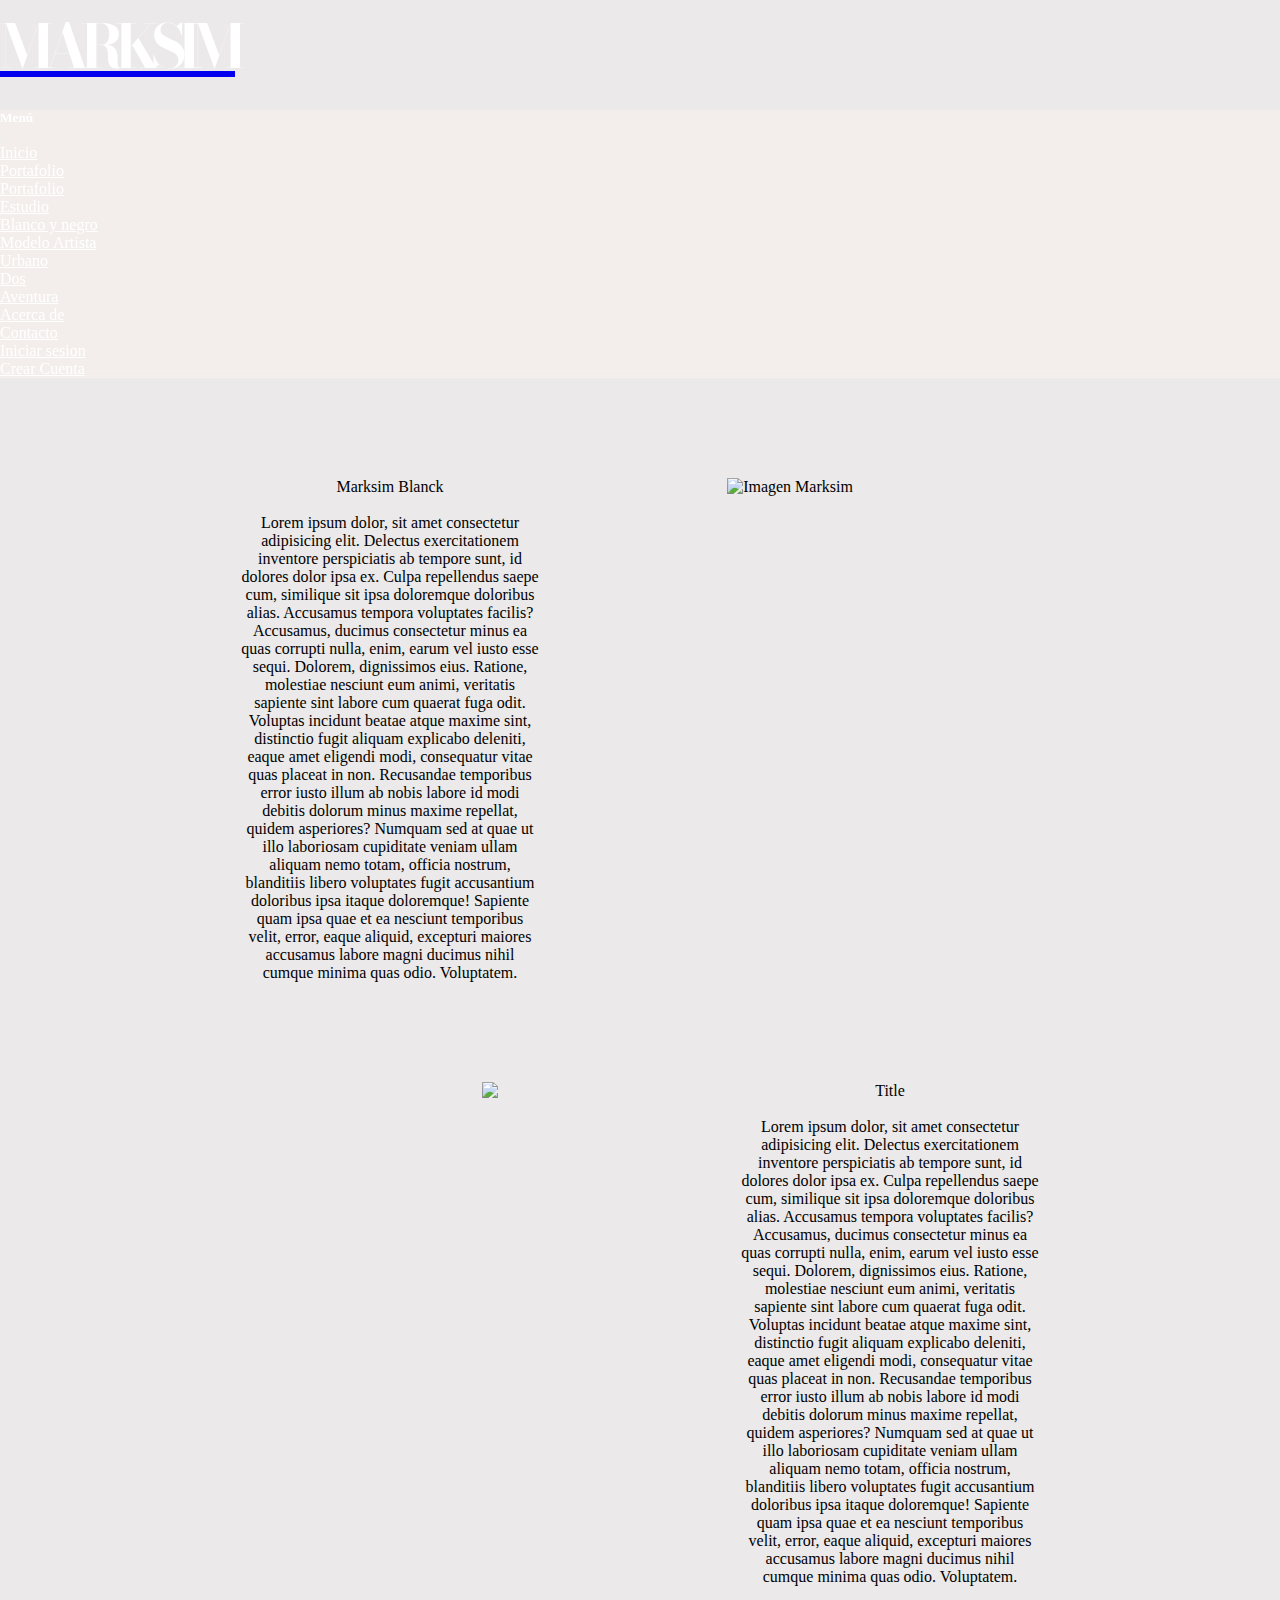
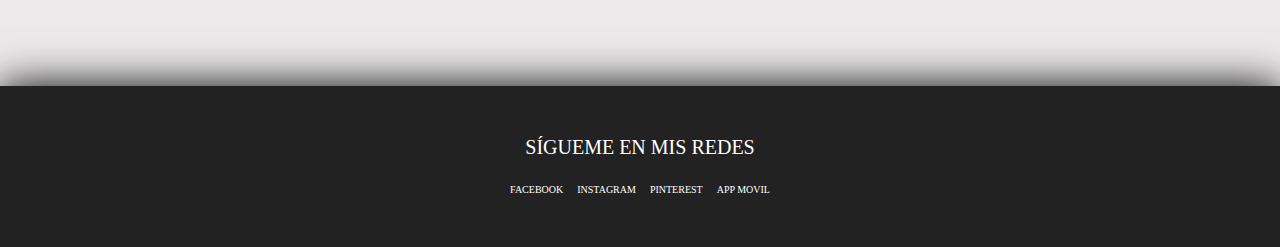
==== pages/bibliografia.html @ 3d810418 "modoficaciones en bibliografia y en footer de portafolios" ====
<!DOCTYPE html>
<html lang="en">
<head>
        <meta charset="UTF-8">
        <meta http-equiv="X-UA-Compatible" content="IE=edge">
        <meta name="viewport" content="width=divice-width, initial-scale=1.0">
         <!-- CSS only -->
         <link href="https://cdn.jsdelivr.net/npm/bootstrap@5.2.1/dist/css/bootstrap.min.css" rel="stylesheet" integrity="sha384-iYQeCzEYFbKjA/T2uDLTpkwGzCiq6soy8tYaI1GyVh/UjpbCx/TYkiZhlZB6+fzT" crossorigin="anonymous">
        <link rel="stylesheet" href="../styles/styles.css">
        <link rel="shortcut icon" href="../image/favicon/letraEme.png">
        <link rel="preconnect" href="https://fonts.googleapis.com">
        <link rel="preconnect" href="https://fonts.gstatic.com" crossorigin>
        <link href="https://fonts.googleapis.com/css2?family=Bodoni+Moda:opsz,wght@6..96,400;6..96,500;6..96,700&display=swap" rel="stylesheet">

        <title>Bibliografía</title>
</head>

    <body class="container-fluid">

        <header>
            <div class="row">
                <div class="col">

                    <nav class="navbar fixed-top">

                        <div class="container-fluid">

                          <a class="navbar-brand" href="./index.html"><h1 class="title">MARKSIM</h1></a>

                          <button class="navbar-toggler botonMenu-Conten" type="button" data-bs-toggle="offcanvas" data-bs-target="#offcanvasNavbar" aria-controls="offcanvasNavbar">
                            <span class="navbar-toggler-icon"></span>
                          </button>

                          <div class="offcanvas offcanvas-end barraDesplegable-Menu" tabindex="-1" id="offcanvasNavbar" aria-labelledby="offcanvasNavbarLabel">

                            <div class="offcanvas-header">
                              <h5 class="offcanvas-title" id="offcanvasNavbarLabel">Menú</h5>
                              <button type="button" class="btn-close" data-bs-dismiss="offcanvas" aria-label="Close"></button>
                            </div>

                            <div class="offcanvas-body">

                              <ul class="navbar-nav justify-content-end flex-grow-1 pe-3">

                                <li class="nav-item ">
                                  <a class="nav-link options" aria-current="page" href="../index.html">Inicio</a>
                                </li>
                                <li class="nav-item dropdown">
                                    <a class="nav-link dropdown-toggle options" href="#" role="button" data-bs-toggle="dropdown" aria-expanded="false">Portafolio</a>
                                    <ul class="dropdown-menu desplegable-options">
                                        <li><a class="dropdown-item options" href="./portafolio.html">Portafolio</a></li>
                                      <li><a class="dropdown-item options" href="./portafolioestudio.html">Estudio</a></li>
                                      <li><a class="dropdown-item options" href="./portafolioblancoynegro.html">Blanco y negro</a></li>
                                      <li><a class="dropdown-item options" href="./portafoliomodelartist.html">Modelo Artista</a></li>
                                      <li><a class="dropdown-item options" href="./portafoliourbano.html">Urbano</a></li>
                                      <li><a class="dropdown-item options" href="./portafoliotwo.html">Dos</a></li>
                                      <li><a class="dropdown-item options" href="./portafolioaventura.html">Aventura</a></li>
                                    </ul>
                                  </li>
                                <li class="nav-item">
                                  <a class="nav-link options" href="./bibliografia.html">Acerca de</a>
                                </li>
                                <li class="nav-item">
                                    <a class="nav-link options" href="./contacto.html">Contacto</a>
                                </li>
                                <li class="nav-item">
                                    <a class="nav-link options" href="./ingresar.html">Iniciar sesion</a>
                                </li>
                                <li class="nav-item">
                                    <a class="nav-link options" href="./crearcuenta.html">Crear Cuenta</a>
                                </li>

                              </ul>
                              
                            </div>
                          </div>
                        </div>
                      </nav>
                </div>
            </div>
        </header>

        <main>
            <section class="row contenidoBiblio">

                <section class="row contBiblio-Section">

                    <div class="col-xl-6 col-md-6 col-sm-12">
                        <p id="parrafoBibliografia"> Marksim Blanck <br><br> Lorem ipsum dolor, sit amet consectetur adipisicing elit. Delectus exercitationem inventore perspiciatis ab tempore sunt, id dolores dolor ipsa ex. Culpa repellendus saepe cum, similique sit ipsa doloremque doloribus alias. Accusamus tempora voluptates facilis? Accusamus, ducimus consectetur minus ea quas corrupti nulla, enim, earum vel iusto esse sequi. Dolorem, dignissimos eius. Ratione, molestiae nesciunt eum animi, veritatis sapiente sint labore cum quaerat fuga odit. Voluptas incidunt beatae atque maxime sint, distinctio fugit aliquam explicabo deleniti, eaque amet eligendi modi, consequatur vitae quas placeat in non. Recusandae temporibus error iusto illum ab nobis labore id modi debitis dolorum minus maxime repellat, quidem asperiores? Numquam sed at quae ut illo laboriosam cupiditate veniam ullam aliquam nemo totam, officia nostrum, blanditiis libero voluptates fugit accusantium doloribus ipsa itaque doloremque! Sapiente quam ipsa quae et ea nesciunt temporibus velit, error, eaque aliquid, excepturi maiores accusamus labore magni ducimus nihil cumque minima quas odio. Voluptatem.</p>
                    </div>
                    <div class="col-xl-6 col-md-6 col-sm-12 imagenesBiblio">
                        <img src="../image/marksim.jpg" class="w-100" alt="Imagen Marksim">
                    </div>

                </section>

                <section class="row contBiblio-Section">
                    <div class="col-xl-6 col-md-6 col-sm-12 imagenesBiblio">
                        <img src="../image/markismdos.jpeg" class="w-100 alt="Imagen Marksim">
                    </div>
                    <div class="col-xl-6 col-md-6 col-sm-12">
                        <p id="parrafoBibliografia"> Title <br><br> Lorem ipsum dolor, sit amet consectetur adipisicing elit. Delectus exercitationem inventore perspiciatis ab tempore sunt, id dolores dolor ipsa ex. Culpa repellendus saepe cum, similique sit ipsa doloremque doloribus alias. Accusamus tempora voluptates facilis? Accusamus, ducimus consectetur minus ea quas corrupti nulla, enim, earum vel iusto esse sequi. Dolorem, dignissimos eius. Ratione, molestiae nesciunt eum animi, veritatis sapiente sint labore cum quaerat fuga odit. Voluptas incidunt beatae atque maxime sint, distinctio fugit aliquam explicabo deleniti, eaque amet eligendi modi, consequatur vitae quas placeat in non. Recusandae temporibus error iusto illum ab nobis labore id modi debitis dolorum minus maxime repellat, quidem asperiores? Numquam sed at quae ut illo laboriosam cupiditate veniam ullam aliquam nemo totam, officia nostrum, blanditiis libero voluptates fugit accusantium doloribus ipsa itaque doloremque! Sapiente quam ipsa quae et ea nesciunt temporibus velit, error, eaque aliquid, excepturi maiores accusamus labore magni ducimus nihil cumque minima quas odio. Voluptatem.</p>
                    </div>

                </section>


            </section>
        </main>

        <footer>

            <section class="row rowBiblio">
                    <div class="col segundaSeccion-Footer">
                        <section class="bloqueDerechoPie demasSecciones">
                            <h4 id="titleRedes">SÍGUEME EN MIS REDES</h4>
                            <div class="RedesPrincipal">
                                <a href="#">FACEBOOK</a>
                                <a href="#">INSTAGRAM</a>
                                <a href="#">PINTEREST</a>
                                <a href="#">APP MOVIL</a>
                            </div>
                        </section>
                    </div>
            </section>

        </footer>

        <!-- <header>
            <nav>
                <ul class="menu">
                    <li><a  href="../index.html">INICIO</a></li>
                    <li><a  href="./portafolio.html">PORTAFOLIO</a></li>
                    <li><a  href="./bibliografia.html">BIBLIOGRAFÍA</a></li>
                </ul>
                    <h1 class="title">MARKSIM <br> BLANCK</h1>
                <ul class="menu">
                    <li><a  href="./ingresar.html">INGRESAR</a></li>
                    <li><a  href="./crearcuenta.html">CREAR CUENTA</a></li>
                    <li><a  href="./contacto.html">CONTACTO</a></li>
                </ul>
            </nav>
        </header>

        <main>
            <h5 class="titlePages">BIBLIOGRAFÍA</h5>
                <div class="bibliografiaDescripcion">
                    <p id="parrafoBibliografia"> Marksim Blanck <br><br> Lorem ipsum dolor, sit amet consectetur adipisicing elit. Delectus exercitationem inventore perspiciatis ab tempore sunt, id dolores dolor ipsa ex. Culpa repellendus saepe cum, similique sit ipsa doloremque doloribus alias. Accusamus tempora voluptates facilis? Accusamus, ducimus consectetur minus ea quas corrupti nulla, enim, earum vel iusto esse sequi. Dolorem, dignissimos eius. Ratione, molestiae nesciunt eum animi, veritatis sapiente sint labore cum quaerat fuga odit. Voluptas incidunt beatae atque maxime sint, distinctio fugit aliquam explicabo deleniti, eaque amet eligendi modi, consequatur vitae quas placeat in non. Recusandae temporibus error iusto illum ab nobis labore id modi debitis dolorum minus maxime repellat, quidem asperiores? Numquam sed at quae ut illo laboriosam cupiditate veniam ullam aliquam nemo totam, officia nostrum, blanditiis libero voluptates fugit accusantium doloribus ipsa itaque doloremque! Sapiente quam ipsa quae et ea nesciunt temporibus velit, error, eaque aliquid, excepturi maiores accusamus labore magni ducimus nihil cumque minima quas odio. Voluptatem.</p>
                    <img src="../image/marksim.jpg" alt="Imagen Marksim">
                </div>

                <div class="descripcionDos">
                    <img muted autoplay loop src="../image/markismdos.jpeg" alt="Segunda imagen de Marksim"></img>
                    TUVE QUE SACAR EL VIDEO PORQUE PESABA DEMASIADO-
                    <p id="parrafoBibliografiaDos"> Title <br><br> Lorem ipsum dolor sit amet, consectetur adipisicing elit. Dignissimos assumenda molestiae beatae ipsum mollitia exercitationem alias a voluptatum soluta non, atque ipsam doloribus officiis nihil architecto laudantium, natus vitae esse magni, omnis autem distinctio velit? Unde vitae dignissimos minus, impedit enim doloremque repellendus reprehenderit facere quis autem, explicabo labore reiciendis magnam facilis, quidem ducimus. Voluptatibus illum ducimus tenetur, excepturi eaque obcaecati mollitia quia eligendi itaque? Eveniet adipisci deserunt nesciunt ducimus harum ipsa sapiente distinctio eius, temporibus doloremque dolorem quisquam quaerat aliquam veniam et, cupiditate, labore quos deleniti! Perspiciatis fugit illum, inventore optio incidunt iure adipisci nulla quo veritatis reprehenderit. Ipsa vel delectus natus, eveniet nisi deserunt harum, corrupti sint esse quo fugit, illo distinctio eos hic sapiente officiis. Odio ab molestiae temporibus repellendus magni voluptatum corrupti reprehenderit iusto voluptates voluptas minus similique ullam vel assumenda sunt eos vitae, aliquam vero, culpa voluptatibus quo. Qui fugit esse tempore aut veniam et.</p>
                </div>
        </main> -->
        <!-- <footer>
            <section class="barraFinal">
                <h4 id="titleRedesPortafolio">Sígueme en mis redes</h4>
                <div class="iconosRedesPortafolio">
                    <a href="#"><img class="iconosRedes" src="../iconos/facebook.png" alt="icono de facebook"></a>
                    <a href="#"><img class="iconosRedes" src="../iconos/pinterest.png" alt="icono de pinterest"></a>
                    <a href="#"><img class="iconosRedes" src="../iconos/instagram.png" alt="icono de instagram"></a>
                    <a href="#"><img class="iconosRedes" src="../iconos/telefono-inteligente.png" alt="icono de aplicación movil"></a>
                </div>
            </section>
        </footer> -->


        <!-- JavaScript Bundle with Popper -->
        <script src="https://cdn.jsdelivr.net/npm/bootstrap@5.2.1/dist/js/bootstrap.bundle.min.js" integrity="sha384-u1OknCvxWvY5kfmNBILK2hRnQC3Pr17a+RTT6rIHI7NnikvbZlHgTPOOmMi466C8" crossorigin="anonymous"></script>
    </body>
</html>
---- styles/styles.css ----
* {
    
    margin: 0%;
    padding: 0%;
    transition: 0.1ms;
}

:root {
    /* COLOR */
    --darkI: #98979F;
    --darkII: #A29FA8 ;
    --intermedio: #B2AFB6 ;
    --light-I: #D6DBE1;
    --light-II: #EBE9EA;
    --text-color: #000 ;
    --titles-decoration: #eb5e28;
    --color-navBar: #ffffff;

    /* FONT-SIZES */
    --font-small: 100;
    --font-medium: 500;
    --font-large: 900;

    /* FONT-FAMILY */
    --font-titles: 'Bodoni Moda', serif;
}

body {
 overflow: auto;
 background-color: var(--light-II);
}

.botonMenu-Conten { /*button -> span (elemento icono)*/
    padding: 0%;
    border: none;
}

.title {
    font-size: var(--font-large);   
    font-family: var(--font-titles);
    font-size: 60px;
    font-weight: bold;
    letter-spacing: -10px;
    color: #ffffff;
}


.barraDesplegable-Menu {
    background-color: rgba(251, 244, 238, 0.5);
    backdrop-filter: blur(4px);
    color: var(--color-navBar);
}
.desplegable-options {
    background-color: rgba(251, 244, 238, 0);
    border: none;
}
.options {
    color: var(--color-navBar);
}
/*--------------------------------------------------------------------*/

.contenFila-Carousel {
    margin-top: 100px;
    margin-bottom: 100px;
    display: flex;
    justify-content: space-around;
}

.textoCarousel-Left {
    text-align: center;
    display: flex;
    justify-content: center;
    align-items: center;
}
.textoCarousel-Left p {
    width: 300px ;
    color: var(--titles-decoration);
}
.divImgCont-Carosuel {
    display: flex;
    justify-content: center;
}
.divImgCont-Carosuel div{
    width: 500px;
}
.carousel-indicators {
    margin: 0%;
}

.titleCarousel a{
    text-decoration: none;
}

.titleCarousel p{
    text-decoration: none;
    display: flex;
    justify-content: center;
    align-items: center;
    margin-bottom: 52%;
    margin-right: 30%;
    padding: 0%;
    font-family: var(--font-titles);
    font-weight: 900;
    font-size: 70px;
    color: var(--titles-decoration) ;

}

/*--------------------------------------------------------------------*/

.imagenFondo {
    background-attachment: fixed;
	background-position: center;
	background-repeat: no-repeat;
	background-size:  cover;
	height:30rem;
    position: relative;
}

.img-fondo {
    background-image: url("../image/pieBiblio.jpg");
    position: relative;
}
.imagenFondo  {
    display: flex;
    justify-content: left;
    align-items:  center;
    padding-left: 40px;
}

/*--------------------------------------------------------------------*/


.abarcadoUno {
    display: flex;
    justify-content: space-around;
    background-color: var(--titles-decoration);
}
.contenColumnas-Row {
    margin-top: 100px;
    margin-bottom: 100px;
}

.primeraSeccion-Footer {
    padding: 50px;
}
.segundaSeccion-Footer {
    padding: 50px;
}

.formIndex fieldset{
    color: #000000;
    display: flex;
    justify-content: center;
    border: none;
}

.divPiepagina {
    text-align: center;
}
.divPiepagina ::placeholder {
    color: #000000;
    font-family: var(--font-titles);
}

#piePaginaNewsletter {
    letter-spacing: 1.5px;
    font-weight: 100;
    font-size: 20px;
}

#suscribir {
    width: 100%;
    margin-top: 20px;
    background-color: #eb5e28;
    font-size: 35px;
    font-weight: 900;
    font-family: var(--font-titles);
    border-top: transparent;
    border-color: #000000;
    border-right: none;
    border-left: none;
}

#piePaginaCorreo {
    color: #000000;
    font-size: 14px;
    font-weight: 100;
    display: flex;
    justify-content: left;
}

#titleRedes {
    display: flex;
    justify-content: center;
    font-weight: 100;
    font-size: 20px;
}

.RedesPrincipal {
    margin-top: 20px;
    text-align: center;
}
.RedesPrincipal a {
    text-decoration: none;
    color: var(--text-color);
    padding: 5px;
    font-weight: 100;
    font-size: 10px;
}

.ultimoBorde {
    background-color: #222222;
    box-shadow: 0 0 40px #000000;
} 
#copyright {
    margin-top: 50px;
    color: #ffffff;
    font-size: 10px;
    font-weight: 100;
    text-align: center;
}


.iconosRedes {
    width: 30px;
    height: 30px;
    border-radius: 10px;
    margin: 40px;
    padding: 5px;
}
/*--------------------------------------------------------------------------------------------------------------------------------------------------*/
/*PORTAFOLIO*/

.portafolioGral {
    margin-top: 100px;
}

.portafolioGral div {
    display: flex;
    justify-content: center;
}
.portafolioSection div {
    width: 500px;
    padding: 0%;
    transition: all 500ms ease-out;
}

.portafolioSection div {
    position: relative;
    cursor: pointer;
    overflow: hidden;
}

.portafolioSection div .interaccionPortafolio {
    position: absolute;
    top: 0%;
    width: 100%;
    height: 100%;
    background-color: rgba(251, 244, 238, 0.5);
    backdrop-filter: blur(3px);
    transition: all 500ms ease-out;
    opacity: 0;
    visibility: hidden;
    text-align: center;
}
.portafolioSection  div:hover > .interaccionPortafolio {
    opacity: 1;
    visibility: visible;
}
.portafolioSection  div:hover > .interaccionPortafolio h3 {
    margin-top: 60%;
}

.portafolioSection  div:hover > img {
    transition: all 500ms ease-out;
    transform: scale(1.2);
}

.portafolioSection div .interaccionPortafolio h3{
    font-size: 60px;
    font-family: var(--font-titles);
    font-weight: 900;
    letter-spacing: -5px;
    transition: all 500ms ease-out;
    color: var(--titles-decoration);
    width: 100%;
}

.interaccionPortafolio a {
    text-decoration: none;
}

.portafolioDiv-Img div{
    width: 500px;
    padding: 0%;
}

/*--------------------------------------------------------------------------------------------------------------------------------------------------*/


.contBiblio-Section {
    margin-top: 100px;
    text-align: center;
    display: flex;
    justify-content: center;
}
.contBiblio-Section div {
    display: flex;
    justify-content: center;
}
.imagenesBiblio {
    width: 500px;
}

#parrafoBibliografia {
    width: 300px;
    margin: 0%;
}
.rowBiblio {
    margin-top: 100px;
    background-color: #222222;
    box-shadow: 0 0 40px #000000;
    
}
.demasSecciones h4 {
    color: var(--color-navBar);
}
.demasSecciones a {
    color: var(--color-navBar);
}




 /*---------------------------------------------------------------------GRID--FLEX------------------------------------------------------------------------*/
/* 
.grid {
    display: grid;
    grid-template-areas: 
    "header header header"
    "main main main"
    "footer footer footer";
}
 */


/* PAGINA PRINCIPAL */

/* Barra menú */    
/* 
header {
    grid-area: header;
    position: fixed;
    padding: 5px;
    width: 100%;
    height: 10vh;
    display: flex;
    justify-content: center;
    transition: 0.7s;
    z-index: 10;
    background-color: rgba(251, 244, 238, 0.5);
    backdrop-filter: blur(4px);
}

nav {
    display: flex;
    justify-content: space-between;
}

nav li a {
    text-decoration: none;
    color: #000000;
    letter-spacing: 2px;
    font-size: 15px;
}

nav ul {
    position: relative;
    display: flex;
    align-items: center;
}

header ul li a {
    font-family: 'Times New Roman', Times, serif;
    font-weight: 500;
    position: relative;
    padding: 0 20px;
    transition: 0.5s;
    cursor: pointer;
} */

/*AGREGADO DE TRANSICION PARA LAS OPCIONES EN MENU (fecha: 9/9) */
/* .menu li a:hover {
    color: #eb5e28;
    font-size: 20px;
}


main {
    grid-area: main;
    width: 100%;
    height: 100%;
}

.title {
    font-family: 'Times New Roman', Times, serif;
    font-size: 30px;
    font-weight: 700;
    letter-spacing: 5px;
    display: flex;
    align-items:center;
    padding: 0 20px;
    text-align: center;
}

.menu {
    list-style: none;
}

.ir {
    text-decoration: none ;
} */

/*---------------------------------------------------------*/

/* 

.fondo {
    position: relative;
    display: flex;
    justify-content: center;
}

.fondo img {
    width: 85%;
    
}

.presentacionPrincipal {   
    margin-top: 160px;
    padding: 30px;
    background-color: #ccc5b9;
    display: flex;
    justify-content: space-around;  
    text-align: center;
}

.presentacionPrincipal p {
    width: 300px;
    margin-top: 20px;
    color:#000000 ;
}
.presentacionPrincipal img {
    width: 40px;
    height: 40px;
}
 */

/*----------------------------------------------*/
/* .barraFrase {
    text-align: center;
    padding: 10px;
    margin-top: 170px;
    background-color: #403d39;
    
}
.barraFrase h2 {
    color:#FBF4EE;
}

h2 {
    
    font-size: 40px;
    color: #000000;
    font-weight: bold;
}
h2 span {
    transition: .5s linear;
}
h2:hover span:nth-child(2) {
    margin-right: 10px;
}

h2:hover span:nth-child(1):after {
    content: "DESTACADOS";
}
 */


/*----------------------------------------------*/


/* Apartado de imagenes de opciones */
/* 

.imagenesDeInteraccion {
    margin-top: 100px;
    display: flex;
    flex-direction: column;
    width: 100%;
    position: relative;

}
.imagenesDeInteraccion div {
    display: flex;
    justify-content:space-evenly ;
    align-items: center;
    padding-top: 90px;
}
.segundoDiv {
    padding-block-end: 100px;
}

.imagenesDeInteraccion section {
    position: relative;
    width: 450px;
    height: 650px;
    overflow: hidden;
    cursor: pointer;
    border-radius: 9px;
}

.imagenesDeInteraccion section img{
    width: 100%;
    height: 100%;
    transition: all 500ms ease-out;
}

.imagenesDeInteraccion section .interaccion {
    position: absolute;
    top: 0%;
    width: 100%;
    height: 100%;
    background-color: rgba(0, 0, 0, 0.619);
    backdrop-filter: blur(3px);
    transition: all 500ms ease-out;
    opacity: 0;
    visibility: hidden;
    text-align: center;
    
}
.imagenesDeInteraccion section:hover > .interaccion {
    opacity: 1;
    visibility: visible;
    
}
.imagenesDeInteraccion section:hover > .interaccion h3 {
    margin-top: 70%;
    
}
.imagenesDeInteraccion section:hover > img {
    transform: scale(1.2);
    
}

.imagenesDeInteraccion section .interaccion h3 {
    font-size: 30px;
    font-weight: 800px;
    transition: all 500ms ease-out;
    color: #FBF4EE;
} */


/*------------------------------------*/



/* PARALLAX */
/* 

.parallax {
    margin-top: 150px;
}
.imagenFondo {
    background-attachment: fixed;
	background-position: center;
	background-repeat: no-repeat;
	background-size:  cover;
	height:30rem;
    position: relative;
}

.img-fondo {
    background-image: url("../image/pieBiblio.jpg");
    position: relative;
}

.cuadritoSerParte {
    position: absolute;
}

.imagenFondo  {
    display: flex;
    justify-content: left;
    align-items:  center;
    padding-left: 40px;
}



.serParte {
    background-color: #252422;
    display: flex;
    flex-direction: column;
    justify-content: center;
    align-items: center;
    border: none;
    box-shadow: 2px 2px 40px #000000;
    padding: 60px;
    border-radius: 2px;
}

.serParte h5 {
    font-size: 25px;
    text-align: center;
    letter-spacing: 2px;
    color: #fffcf2;
}
.serParte p {
    margin-top: 5px;
    font-size: 15px;
    text-align: center;
    letter-spacing: 1px;
    width: 400px;
    color: #fffcf2;
}

.introducirInformacionSerParte{
    margin-top: 50px;
    color: #ffffff;
    font-size: 14px;
    display: flex;
    flex-direction: column;
}
.introducirInformacionSerParte label{
    letter-spacing: normal;
}

.introducirInformacionSerParte input{
    background-color: #252422;
    border-top: transparent;
    border-color: #ffffff;
    border-right: none;
    border-left: none;
    width: 400px;
    font-size: 16px;
    color: #fffcf2;
}
 */
/*------------------------------------*/

/* PIE PAGINA PRINCIPAL */
/* footer {
    grid-area: footer;
}
.piePagina{
    background-color: #eb5e28;
    width: 100%;
    height: 464px;
}

.abarcadoUno {
    display: flex;
    justify-content: space-around;
    
}

form fieldset{
    color: #000000;
    font-size: 25px;
    letter-spacing: 1.5px;
    display: flex;
    justify-content: left;
    border: none;
    position: static;
}

.divPiepagina {
    text-align: center;
    margin-top: 150px ;
}
.divPiepagina ::placeholder {
    color: #000000;
    font-family: 'Times New Roman', Times, serif;
}

#suscribir {
    margin-top: 50px;
    background-color: #eb5e28;
    font-size: 35px;
    border-top: transparent;
    border-color: #000000;
    border-right: none;
    border-left: none;
}

#piePaginaCorreo {
    color: #000000;
    font-size: 14px;
    letter-spacing: 1.5px;
    display: flex;
    justify-content: left;
}

#copyright {
    margin-top: 100px;
    color: #000000;
    font-size: 14px;
    font-weight: 100;
    letter-spacing: 1.5px;
    text-align: center;
}

.bloqueDerechoPie{
    margin-top: 160px ;
}
.iconosRedesPrincipal {
    display: flex;
    flex-direction: row;
}

.iconosRedes {
    width: 20px;
    height: 20px;
    border-radius: 10px;
    margin: 40px;
    padding: 5px;
    background-color: #eb5e28;
}

#titleRedes {
    display: flex;
    justify-content: center;
    color: #000000;
    font-weight: 100;
}
*/

/* Titulo de Secciones de Páginas */

/* .titlePages {
    color: #000000;
    text-align: center;
    margin-top: 130px;
} */
/* -------------------------------------------------------------------*/

/* PORTAFOLIO */
/* 
.seccionUno {
    display: flex;
    justify-content: space-around;
    margin-top: 100px;
} 
.seccionDos {
    display: flex;
    justify-content: space-around;
    margin-top: 0%;
} 
.seccionTres {
    display: flex;
    justify-content: space-around;
    margin-top: 0%;
}

.portafolioSection {
    width: 100%;
    display: flex;
    justify-content: space-around;
    height: 100vh;
}

.portafolioSection section {
    position: relative;
    width: 506px;
    overflow: hidden;
    cursor: pointer;
    
}
.portafolioSection section img{
    transition: all 500ms ease-out;
    width: 100%;
    height: 100%;
}
.portafolioSection section .interaccionPortafolio {
    position: absolute;
    top: 0%;
    width: 100%;
    height: 100%;
    background-color: rgba(89, 61, 59, 0.619);
    backdrop-filter: blur(3px);
    transition: all 500ms ease-out;
    opacity: 0;
    visibility: hidden;
    text-align: center;
}
.portafolioSection  section:hover > .interaccionPortafolio {
    opacity: 1;
    visibility: visible;
}
.portafolioSection  section:hover > .interaccionPortafolio h3 {
    margin-top: 80%;
}

.portafolioSection  section:hover > img {
    transform: scale(1.2);
}
.portafolioSection section .interaccionPortafolio h3{
    font-size: 30px;
    font-weight: 800px;
    letter-spacing: 5px;
    transition: all 400ms ease-out;
    color: #ffffff;
    width: 100%;
}

.barraFinal {
    display: flex;
    flex-direction: column;
    margin-top: 90px;
}   

.barraFinal h4 {
    text-align: center;
    color: #000000;
}
.iconosRedesPortafolio {
    text-align: center;
} */
/* -------------------------------------------------------------------*/


/* BIBLIOGRAFIA */

/* 

.bibliografiaDescripcion {
    text-align: center;
    margin-top: 90px;
    margin-block-end: 100px;
    display: flex;
    justify-content: space-around;
    
}

#parrafoBibliografia {
    width: 400px;
    float: left;
    margin-top: 10px;
}
.bibliografiaDescripcion img {
    width: 400px;
    height: 600px;
}

.descripcionDos{
    text-align: center;
    margin-top: 200px;
    margin-block-end: 200px;
    display: flex;
    justify-content: space-around;
}
.descripcionDos img {
    width: 400px;
    height: 600px;
}
#parrafoBibliografiaDos {
    width: 400px;
    float: right;
}
 */
/*----------------------------------------------------------------------*/
/* div .botonEnviar {
    margin-top: 20px;
    color: #FBF4EE;
    background-color: #03071E;
    border-radius: 5px;
    font-size: 15px;
    padding: 10px;
    cursor: pointer;
    transition: all 400ms;   
}

div .botonEnviar:hover {
    background-color: #eb5e28;
    color: #FBF4EE;
    border-color: #eb5e28;
}


.boton {
    text-align: center;
}

.botonEnviarPagPrin {
    border: none;
    cursor: pointer;
    background-color: #252422;
    margin-top: 20px;
    color: #fffcf2;
    letter-spacing: 2px;
    font-family: 'Times New Roman', Times, serif;
} */
/*----------------------------------------------------------------------*/
/* CREAR CUENTA */


/* .formCrearCuenta form {
    display: flex;
    justify-content: center;
    margin-top: 90px;
}
::placeholder {
    text-align: left;
    color: black;
}
.divCrearCuenta label {
    font-size: 14px;
    color: #000000;
}

.CrearCuentaInput {
    background-color: #FBF4EE;
    color: #03071E;
    font-size: 20px;
    border-top: transparent;
    border-color: #000000;
    border-right: none;
    border-left: none;
}
 */


/*----------------------------------------------------------------------*/

/* CONTACTO */
/* 
.contenidoDeContacto {
    margin-top: 90px;
}

#loremContacto {
    width: 50%;
    height: 40%;
    display: flex;
    justify-content: left;
    text-align: center;
}

.contenidoDeContacto{
    display: flex;
    justify-content: space-around;
}

.fieldsetContacto {   
    border: none;
}
.bloqueContactoFormulario {
    display: flex;
    flex-direction: column;
    text-align: left;
}

.formContacto {
    background-color: #FBF4EE;
    font-size: 20px;
    border-top: transparent;
    border-left: none;
    border-right: none;
    width: 50%;
}
.bloqueContactoFormulario label{
    color: #03071E;
    font-size: 14px;
    margin-top: 0;
}

#textareaContacto {
    background-color:#FBF4EE;
    margin-bottom: 1px;
    width: 500px;
    height: 100px;
    border-color: #CECECE;
    border-radius: 8px;
}
.segundoContenidoContacto {
    width: 50%;
    height: 50%;
    display: flex;
    flex-direction: column;
    align-items: center;
}
.pieContacto {
    margin-top: 40px;
    width: 50%;
    display: flex;
    justify-content: center;
    font-size: 20px;
    padding: 50px 0px 50px 0px;
}

.buttonsContactoIconos{
    width: 50%;
    display: flex;
    justify-content:space-around;
    margin-bottom: 50px;
}

#numeroTelefono {
    color: #03071E;
    
}
 */

/*----------------------------------------------------------------------*/

/* INGRESAR */
/* .seccionIngresar {
    display: flex;
    justify-content: center;
    margin-top: 90px;
}

.divIngresar label {
    font-size: 14px;
    color: #000000;
}

.IngresarInput {
    background-color: #FBF4EE;
    color: #03071E;
    font-size: 20px;
    border-top: transparent;
    border-color: #000000;
    border-right: none;
    border-left: none;
} */

/*----------------------------------------------------------------------*/

/*MODEL*/
/* 
@media screen and (max-width: 480px) and (min-width: 320px){
    .grid {
        display: grid;
        grid-template-areas: 
        "header"
        "main"
        "footer";
        grid-template-columns: 1fr;
    }

    header {
        grid-area: header;
        height: 8vh;
        width: 100%;
        transition: 0.7s;
        z-index: 10;
        background-color: rgba(251, 244, 238, 0.5);
        backdrop-filter: blur(4px);
    }
    
    header ul {
        display: flex;
        flex-direction: column;
        
    }

    header ul li a {
        font-size: 14px;
        transition: 0.7s;
        display: flex;
        padding: 0 20px 0 20px;
        margin-top: 2px;
    }
    nav li a {
        text-decoration: none;
        color: #000000;
        letter-spacing: 0px;
    }
    .title {
        display: none;
    }
    main {
        grid-area: main;
        width: 100%;
    } */

    /*--------------------------------------*/
   /*  .fondo img {
        width: 100%;
    } */
    /*--------------------------------------*/
/* 
    .presentacionPrincipal{
        margin-right: 0%;
        width: 100%;
        display: flex;
        flex-direction: column;
        align-items: center;
        padding: 10px 0px 40px 0px;
    }
    
    .presentacionPrincipal p {
        margin-top: 20px;
    }
    .presentacionPrincipal img {
        margin-top: 30px ;
        width: 40px;
        height: 40px;
    } */
    

    /*--------------------------------------*/
/* 
    .imagenesDeInteraccion {
        margin-top: 100px;
        display: flex;
        flex-direction: column;
        width: 100%;
        position: relative;
    }
    .imagenesDeInteraccion div {
        display: flex;
        flex-direction: column;
        align-items: flex-start;
        margin: 0%;
        padding: 0%;
        
    }
    
    .imagenesDeInteraccion section {
        position: relative;
        width: 100%;
        height: 700px;
        border-radius: 0%;
    }
    
    .imagenesDeInteraccion section img{
        width: 100%;
        height: 100%;
        transition: all 500ms ease-out;
        
    }
    
    


 */
/*--------------------------------------*/

 /*    
.parallax {
    margin-top: 150px;
}

.parallax section {
    display: flex;
    justify-content: center;
}

.imagenFondo {
    background-attachment: fixed;
	background-position: center;
	background-repeat: no-repeat;
	background-size:  cover;
	height:20rem;
    position: relative;
}

.img-fondo {
    background-image: url(/image/pieBiblio.jpg);
    position: relative;
    width: 100%;
}

.cuadritoSerParte {
    position: absolute;
}

.imagenFondo  {
    display: flex;
    align-items: center;
    padding: 0%;
}


.serParte {
    display: flex;
    flex-direction: column;
    align-items: center;
    box-shadow: 2px 2px 40px #000000;
    padding: 30px;
    border-radius: 2px;
}

.serParte h5 {
    font-size: 17px;
    text-align: center;
}
.serParte p {
    font-size: 12px;
    text-align: center;
    width: 300px;
}

.introducirInformacionSerParte{
    margin-top: 20px;
    font-size: 12px;
    display: flex;
    flex-direction: column;
}
 */
/*--------------------------------------*/
/* 
     footer {
        grid-area: footer;
    }
    .piePagina{
        height: 100%;
    }
    
    .abarcadoUno {
        display: flex;
        flex-direction: column;
    }

    form fieldset{
        font-size: 20px;
        display: flex;
        justify-content: center;
    }

    #suscribir {
        font-size: 25px;
    }
    #copyright {
        margin-top: 20px;
        margin-block-end: 20px;
    }

    .segundaSeccion div{
        display: flex;
        justify-content: center;
    }
     */
/*--------------------------------------*/



/* PORTAFOLIO */

/* .portafolioSection {
    width: 100%;
    height: 100%;
    display: flex;
    flex-direction: column;
}
.portafolioSection section {
    display: flex;
    flex-direction: column;
    width: 100%;
    height: 100%;
}


.portafolioSection  section:hover > .interaccionPortafolio h3 {
    margin-top: 60%;
}
 */
/*--------------------------------------*/

/*BIBLIOGRAFIA*/
/* .bibliografiaDescripcion {
    width: 100%;
    display: flex;
    flex-direction: column;
    align-items: center;
    margin-block-end: 50px;
}

.bibliografiaDescripcion p{
    margin-block-end: 30px;
}

.descripcionDos{
    display: flex;
    flex-direction: column-reverse;
    align-items: center;
    margin-block-end: 90px;
    margin-top: 0%;
}
.descripcionDos p {
    margin-block-end: 30px;
}

 */

/*--------------------------------------*/
/*CONTACTO*/
/* 
.contenidoDeContacto {
    margin-top: 90px;
}
.contenidoDeContacto{
    display: flex;
    flex-direction: column;
}

#loremContacto {
    width: 90%;
    display: flex;
    justify-content: center;
    text-align: center;
}

.bloqueContactoFormulario {
    width: 100%;
    display: flex;
    flex-direction: column;
    text-align: left;
    margin: 10px;
}

#textareaContacto {
    width: 100%;
}
.segundoContenidoContacto {
    width: 100%;
    height: 100%;
    align-items: center;
    margin-block-end: 50px;
}

 */

/*--------------------------------------*/
/* CREAR CUENTA */
/* 
.formCrearCuenta form {
    width: 100%;
    display: flex;
    justify-content: center;
} */
/*---------------------------------------*/

/* INGRESAR */
/* .seccionIngresar {
    width: 100%;
    display: flex;
    justify-content: center;
}
} */
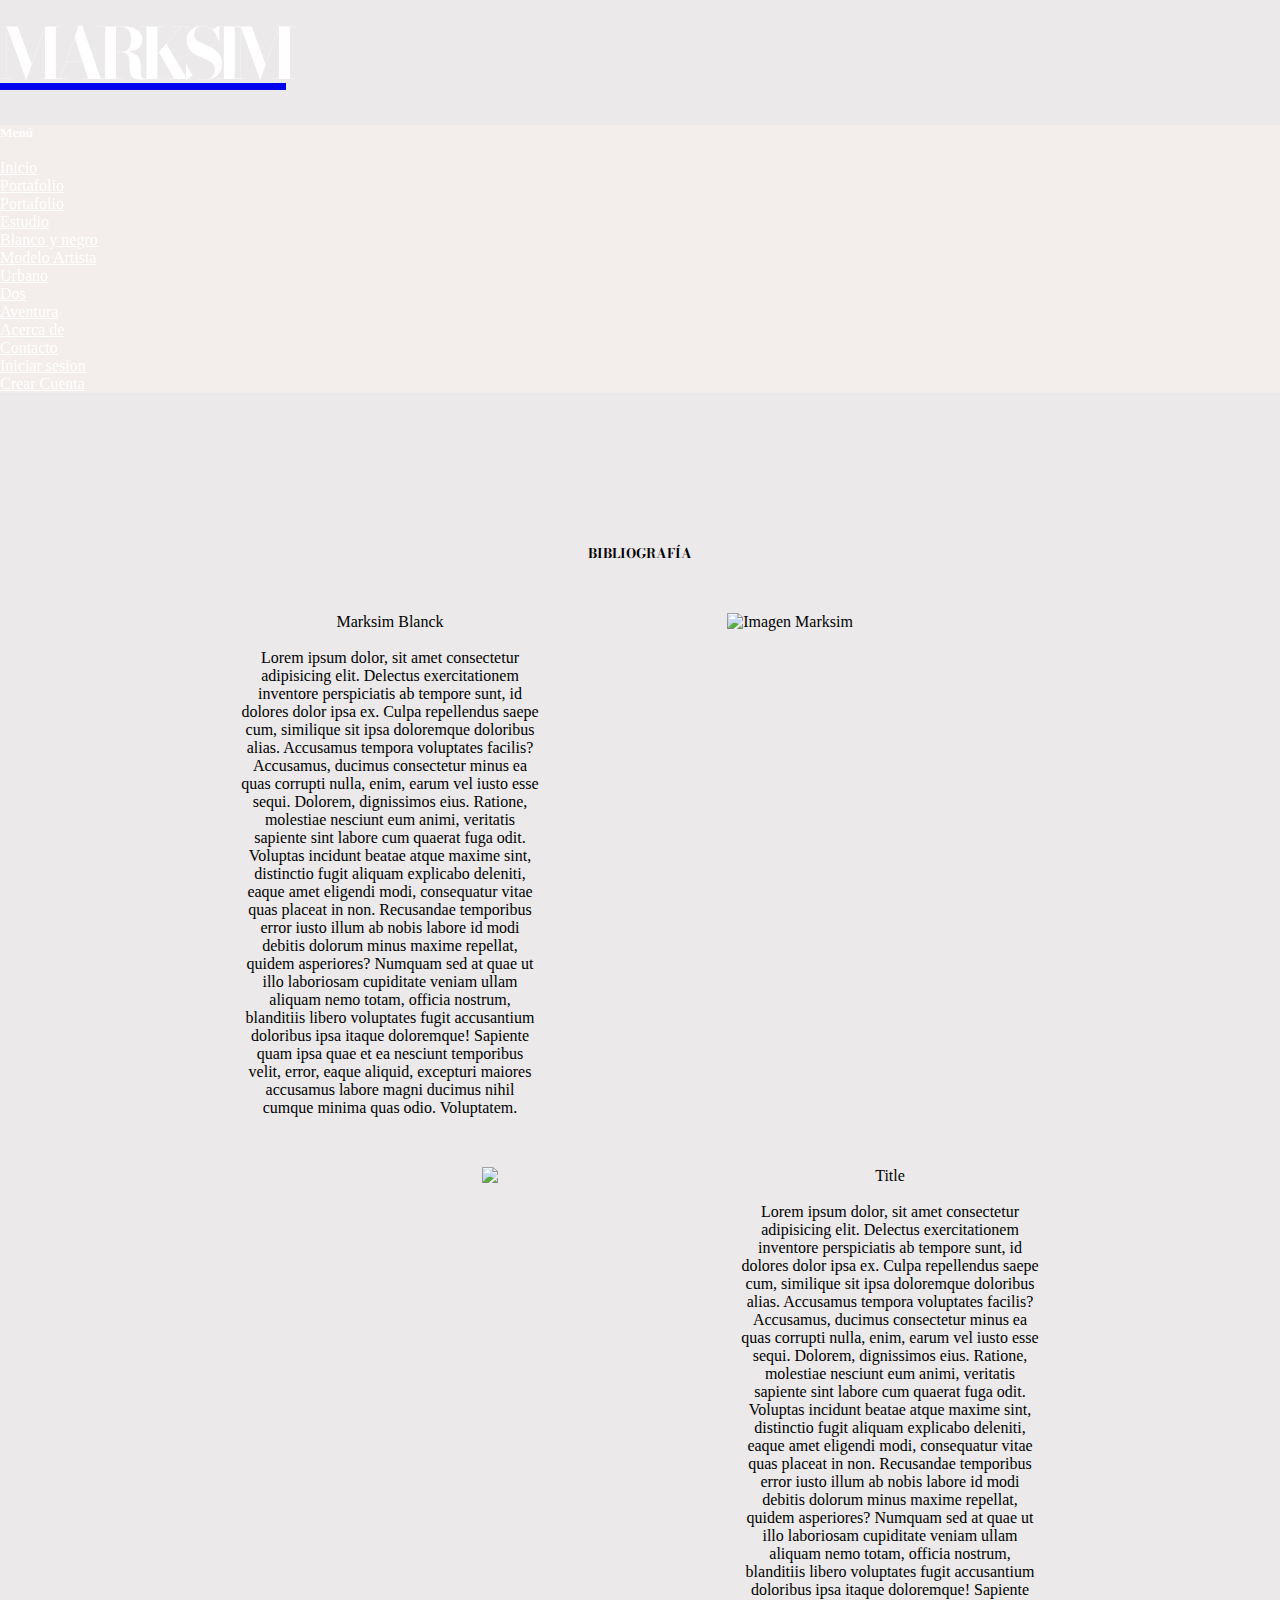
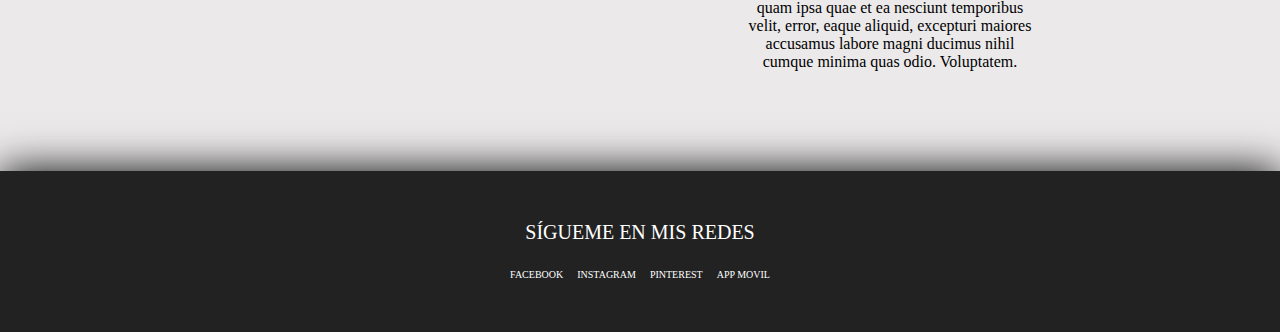
==== commit b1647156: "realizo cambios en ingresar y otros" ====
--- a/pages/bibliografia.html
+++ b/pages/bibliografia.html
@@ -81,6 +81,11 @@
         </header>
 
         <main>
+
+            <section class="row titlePages-Row">
+                <h5 class="titlePages">BIBLIOGRAFÍA</h5>
+            </section>
+
             <section class="row contenidoBiblio">
 
                 <section class="row contBiblio-Section">
--- a/styles/styles.css
+++ b/styles/styles.css
@@ -15,6 +15,7 @@
     --text-color: #000 ;
     --titles-decoration: #eb5e28;
     --color-navBar: #ffffff;
+    --color-botones: #222222 ;
 
     /* FONT-SIZES */
     --font-small: 100;
@@ -30,18 +31,18 @@
  background-color: var(--light-II);
 }
 
+
 .botonMenu-Conten { /*button -> span (elemento icono)*/
-    padding: 0%;
     border: none;
 }
 
 .title {
     font-size: var(--font-large);   
     font-family: var(--font-titles);
-    font-size: 60px;
+    font-size: 70px;
     font-weight: bold;
     letter-spacing: -10px;
-    color: #ffffff;
+    color: #ffffff;padding: 0%;
 }
 
 
@@ -59,6 +60,14 @@
 }
 /*--------------------------------------------------------------------*/
 
+.imagenPrincipal-Div {
+    width: 100%;
+    padding: 0%;
+}
+
+/*--------------------------------------------------------------------*/
+
+
 .contenFila-Carousel {
     margin-top: 100px;
     margin-bottom: 100px;
@@ -77,11 +86,12 @@
     color: var(--titles-decoration);
 }
 .divImgCont-Carosuel {
+    width: 500px;
     display: flex;
     justify-content: center;
 }
 .divImgCont-Carosuel div{
-    width: 500px;
+    width: 100%
 }
 .carousel-indicators {
     margin: 0%;
@@ -125,7 +135,6 @@
     display: flex;
     justify-content: left;
     align-items:  center;
-    padding-left: 40px;
 }
 
 /*--------------------------------------------------------------------*/
@@ -230,11 +239,24 @@
     padding: 5px;
 }
 /*--------------------------------------------------------------------------------------------------------------------------------------------------*/
+.titlePages-Row {
+    display: flex;
+    justify-content: center;
+    text-align: center;
+    margin-top: 150px;
+    margin-bottom: 50px;
+}
+.titlePages {
+    color: var(--text-color);
+    font-family: var(--font-titles);
+
+}
+
+/*--------------------------------------------------------------------*/
+
+
 /*PORTAFOLIO*/
 
-.portafolioGral {
-    margin-top: 100px;
-}
 
 .portafolioGral div {
     display: flex;
@@ -300,7 +322,8 @@
 
 
 .contBiblio-Section {
-    margin-top: 100px;
+    margin-top: 50px;
+    margin-bottom: 50px;
     text-align: center;
     display: flex;
     justify-content: center;
@@ -329,6 +352,140 @@
 .demasSecciones a {
     color: var(--color-navBar);
 }
+
+/*--------------------------------------------------------------------------------------------------------------------------------------------------*/
+
+#loremContacto {
+    padding: 20px;
+    width: 100%;
+    display: flex;
+    justify-content: left;
+    text-align: center;
+}
+
+.contenidoDeContacto{
+    display: flex;
+    justify-content: space-around;
+}
+
+.fieldsetContacto {   
+    border: none;
+}
+.bloqueContactoFormulario {
+    display: flex;
+    flex-direction: column;
+    text-align: left;
+}
+
+.formContacto {
+    background-color: var(--light-II);
+    font-size: 20px;
+    font-family: var(--font-titles);
+    font-weight: var(--font-large);
+    border-top: transparent;
+    border-left: none;
+    border-right: none;
+    width: 50%;
+}
+.bloqueContactoFormulario label{
+    font-size: 10px;
+    margin-top: 0;
+}
+
+.bloqueContactoFormulario h6{
+    font-size: 10px;
+    font-weight: 100;
+}
+
+#textareaContacto {
+    display: flex;
+    background-color: var(--light-II);
+    margin-bottom: 1px;
+    padding: 0%;
+    height: 100px;
+    width: 99%;
+    border-color: #CECECE;
+    border-radius: 8px;
+}
+.segundoContenidoContacto {
+    display: flex;
+    flex-direction: column;
+    align-items: center;
+}
+.pieContacto {
+    margin-top: 40px;
+    width: 50%;
+    display: flex;
+    justify-content: center;
+    font-size: 20px;
+    padding: 50px 0px 50px 0px;
+}
+
+.buttonsContactoIconos{
+    width: 50%;
+    display: flex;
+    justify-content:space-around;
+    margin-bottom: 50px;
+}
+
+#numeroTelefono {
+    color: #03071E;
+    font-weight: var(--font-small);
+}
+
+.botonEnviar {
+    margin-top: 20px;
+    color: #FBF4EE;
+    background-color: var(--color-botones);
+    border-radius: 5px;
+    font-size: 15px;
+    padding: 10px;
+    cursor: pointer;
+    transition: all 400ms;   
+    font-family: var(--font-titles);
+    font-weight: var(--font-large);
+}
+
+.botonEnviar:hover {
+    background-color: var(--titles-decoration);
+    color: #FBF4EE;
+    border-color:var(--titles-decoration);
+}
+
+ /*---------------------------------------------------------------------GRID--FLEX------------------------------------------------------------------------*/
+/* INGRESAR */
+.seccionIngresar {
+    display: flex;
+    justify-content: center;
+}
+
+.divIngresar label {
+    font-size: 10px;
+    color: #000000;
+}
+
+.IngresarInput {
+    width: 100%;
+    background-color: var(--light-II);
+    color: #03071E;
+    font-size: 20px;
+    font-family: var(--font-titles);
+    font-weight: var(--font-large);
+    border-top: transparent;
+    border-color: #000000;
+    border-right: none;
+    border-left: none;
+
+}
+
+.boton {
+    display: flex;
+    justify-content: center;
+}
+
+
+ /*---------------------------------------------------------------------GRID--FLEX------------------------------------------------------------------------*/
+
 
 
 
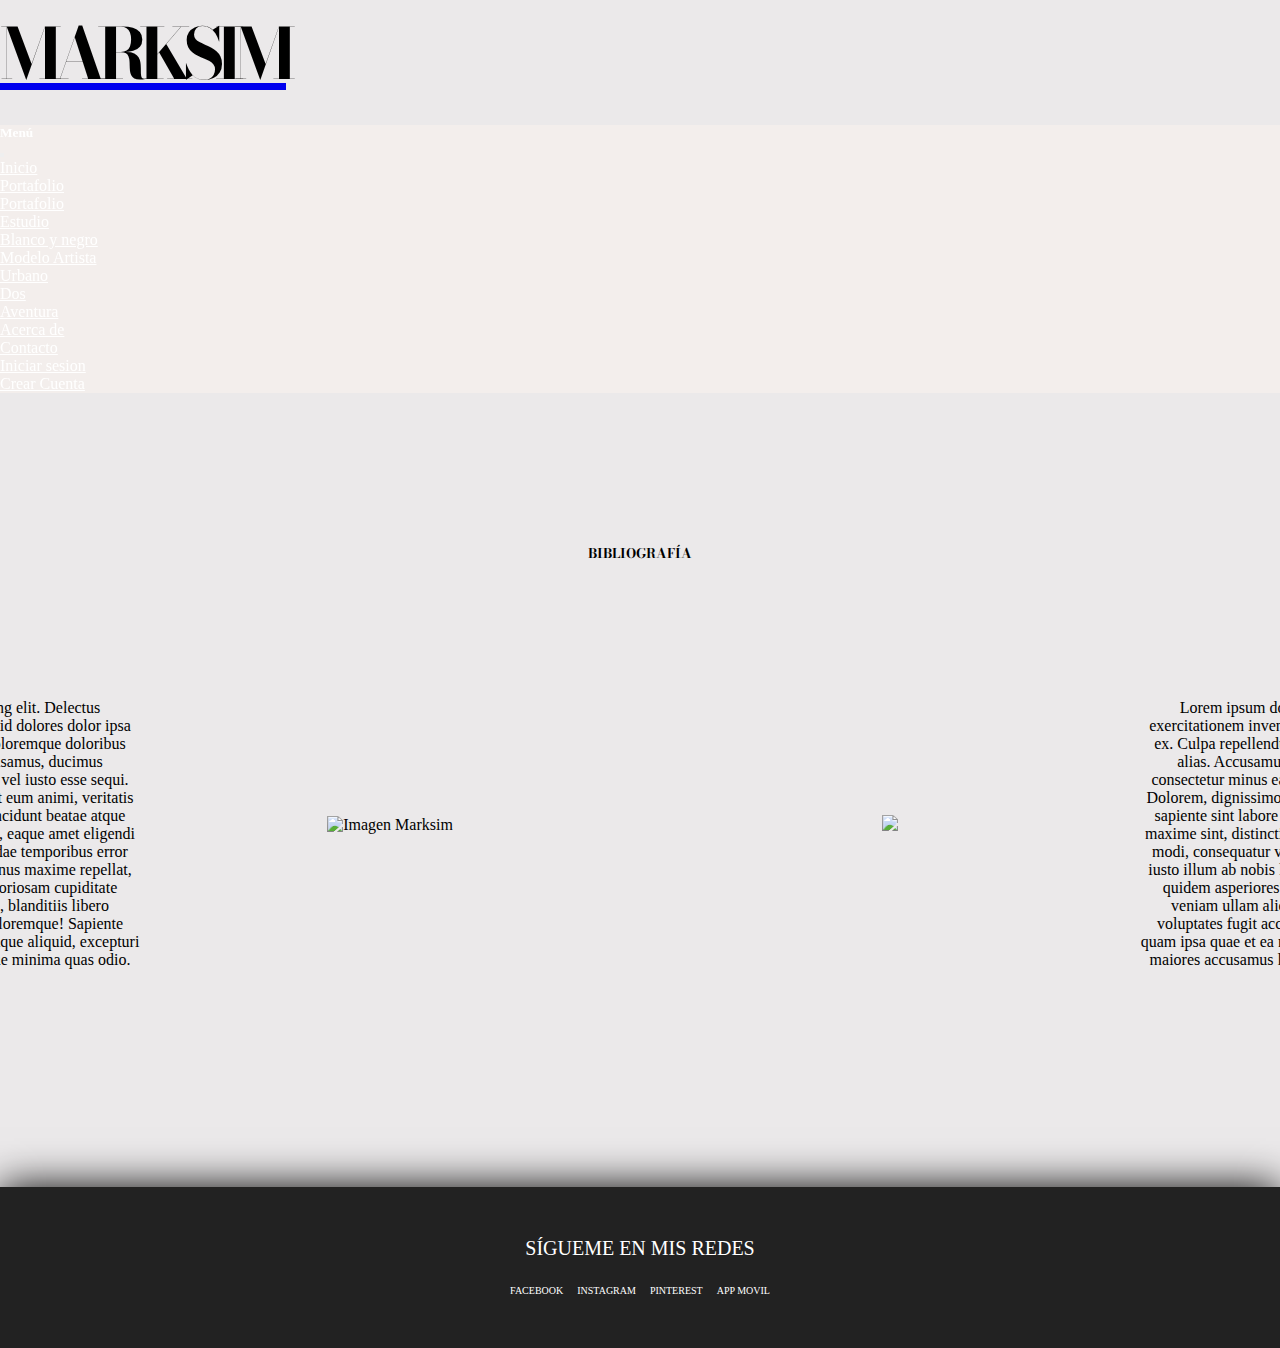
==== commit 0e4fd243: "finalizo los cambios de bootstrap en crear cuenta, bibliografia, ingresar y agrego los estilos" ====
--- a/pages/bibliografia.html
+++ b/pages/bibliografia.html
@@ -88,27 +88,26 @@
 
             <section class="row contenidoBiblio">
 
-                <section class="row contBiblio-Section">
-
-                    <div class="col-xl-6 col-md-6 col-sm-12">
-                        <p id="parrafoBibliografia"> Marksim Blanck <br><br> Lorem ipsum dolor, sit amet consectetur adipisicing elit. Delectus exercitationem inventore perspiciatis ab tempore sunt, id dolores dolor ipsa ex. Culpa repellendus saepe cum, similique sit ipsa doloremque doloribus alias. Accusamus tempora voluptates facilis? Accusamus, ducimus consectetur minus ea quas corrupti nulla, enim, earum vel iusto esse sequi. Dolorem, dignissimos eius. Ratione, molestiae nesciunt eum animi, veritatis sapiente sint labore cum quaerat fuga odit. Voluptas incidunt beatae atque maxime sint, distinctio fugit aliquam explicabo deleniti, eaque amet eligendi modi, consequatur vitae quas placeat in non. Recusandae temporibus error iusto illum ab nobis labore id modi debitis dolorum minus maxime repellat, quidem asperiores? Numquam sed at quae ut illo laboriosam cupiditate veniam ullam aliquam nemo totam, officia nostrum, blanditiis libero voluptates fugit accusantium doloribus ipsa itaque doloremque! Sapiente quam ipsa quae et ea nesciunt temporibus velit, error, eaque aliquid, excepturi maiores accusamus labore magni ducimus nihil cumque minima quas odio. Voluptatem.</p>
-                    </div>
-                    <div class="col-xl-6 col-md-6 col-sm-12 imagenesBiblio">
-                        <img src="../image/marksim.jpg" class="w-100" alt="Imagen Marksim">
-                    </div>
-
-                </section>
-
-                <section class="row contBiblio-Section">
-                    <div class="col-xl-6 col-md-6 col-sm-12 imagenesBiblio">
-                        <img src="../image/markismdos.jpeg" class="w-100 alt="Imagen Marksim">
-                    </div>
-                    <div class="col-xl-6 col-md-6 col-sm-12">
-                        <p id="parrafoBibliografia"> Title <br><br> Lorem ipsum dolor, sit amet consectetur adipisicing elit. Delectus exercitationem inventore perspiciatis ab tempore sunt, id dolores dolor ipsa ex. Culpa repellendus saepe cum, similique sit ipsa doloremque doloribus alias. Accusamus tempora voluptates facilis? Accusamus, ducimus consectetur minus ea quas corrupti nulla, enim, earum vel iusto esse sequi. Dolorem, dignissimos eius. Ratione, molestiae nesciunt eum animi, veritatis sapiente sint labore cum quaerat fuga odit. Voluptas incidunt beatae atque maxime sint, distinctio fugit aliquam explicabo deleniti, eaque amet eligendi modi, consequatur vitae quas placeat in non. Recusandae temporibus error iusto illum ab nobis labore id modi debitis dolorum minus maxime repellat, quidem asperiores? Numquam sed at quae ut illo laboriosam cupiditate veniam ullam aliquam nemo totam, officia nostrum, blanditiis libero voluptates fugit accusantium doloribus ipsa itaque doloremque! Sapiente quam ipsa quae et ea nesciunt temporibus velit, error, eaque aliquid, excepturi maiores accusamus labore magni ducimus nihil cumque minima quas odio. Voluptatem.</p>
-                    </div>
-
-                </section>
-
+                    <section class="row contBiblio-Section">
+    
+                        <div class="col-xl-6 col-md-6 col-sm-12 parrafosDiv">
+                            <p id="parrafoBibliografia"> Marksim Blanck <br><br> Lorem ipsum dolor, sit amet consectetur adipisicing elit. Delectus exercitationem inventore perspiciatis ab tempore sunt, id dolores dolor ipsa ex. Culpa repellendus saepe cum, similique sit ipsa doloremque doloribus alias. Accusamus tempora voluptates facilis? Accusamus, ducimus consectetur minus ea quas corrupti nulla, enim, earum vel iusto esse sequi. Dolorem, dignissimos eius. Ratione, molestiae nesciunt eum animi, veritatis sapiente sint labore cum quaerat fuga odit. Voluptas incidunt beatae atque maxime sint, distinctio fugit aliquam explicabo deleniti, eaque amet eligendi modi, consequatur vitae quas placeat in non. Recusandae temporibus error iusto illum ab nobis labore id modi debitis dolorum minus maxime repellat, quidem asperiores? Numquam sed at quae ut illo laboriosam cupiditate veniam ullam aliquam nemo totam, officia nostrum, blanditiis libero voluptates fugit accusantium doloribus ipsa itaque doloremque! Sapiente quam ipsa quae et ea nesciunt temporibus velit, error, eaque aliquid, excepturi maiores accusamus labore magni ducimus nihil cumque minima quas odio. Voluptatem.</p>
+                        </div>
+                        <div class="col-xl-6 col-md-6 col-sm-12 imagenesBiblio">
+                            <img src="../image/marksim.jpg" class="w-100" alt="Imagen Marksim">
+                        </div>
+    
+                    </section>
+    
+                    <section class="row contBiblio-Section">
+                        <div class="col-xl-6 col-md-6 col-sm-12 imagenesBiblio">
+                            <img src="../image/markismdos.jpeg" class="w-100 alt="Imagen Marksim">
+                        </div>
+                        <div class="col-xl-6 col-md-6 col-sm-12 parrafosDiv">
+                            <p id="parrafoBibliografia"> Title <br><br> Lorem ipsum dolor, sit amet consectetur adipisicing elit. Delectus exercitationem inventore perspiciatis ab tempore sunt, id dolores dolor ipsa ex. Culpa repellendus saepe cum, similique sit ipsa doloremque doloribus alias. Accusamus tempora voluptates facilis? Accusamus, ducimus consectetur minus ea quas corrupti nulla, enim, earum vel iusto esse sequi. Dolorem, dignissimos eius. Ratione, molestiae nesciunt eum animi, veritatis sapiente sint labore cum quaerat fuga odit. Voluptas incidunt beatae atque maxime sint, distinctio fugit aliquam explicabo deleniti, eaque amet eligendi modi, consequatur vitae quas placeat in non. Recusandae temporibus error iusto illum ab nobis labore id modi debitis dolorum minus maxime repellat, quidem asperiores? Numquam sed at quae ut illo laboriosam cupiditate veniam ullam aliquam nemo totam, officia nostrum, blanditiis libero voluptates fugit accusantium doloribus ipsa itaque doloremque! Sapiente quam ipsa quae et ea nesciunt temporibus velit, error, eaque aliquid, excepturi maiores accusamus labore magni ducimus nihil cumque minima quas odio. Voluptatem.</p>
+                        </div>
+    
+                    </section>
 
             </section>
         </main>
--- a/styles/styles.css
+++ b/styles/styles.css
@@ -34,6 +34,10 @@
 
 .botonMenu-Conten { /*button -> span (elemento icono)*/
     border: none;
+    padding: 1px;
+    margin: 1px;
+    transition: all 500ms;
+    background-color: var(--light-II);
 }
 
 .title {
@@ -43,18 +47,27 @@
     font-weight: bold;
     letter-spacing: -10px;
     color: #ffffff;padding: 0%;
-}
-
+    transition: all 500ms;
+}
+
+header a h1:hover {
+    color: var(--text-color);
+}
+.offcanvas-body ul li a:hover {
+    color: var(--titles-decoration);
+}
 
 .barraDesplegable-Menu {
     background-color: rgba(251, 244, 238, 0.5);
     backdrop-filter: blur(4px);
     color: var(--color-navBar);
 }
+
 .desplegable-options {
     background-color: rgba(251, 244, 238, 0);
     border: none;
 }
+
 .options {
     color: var(--color-navBar);
 }
@@ -291,7 +304,7 @@
     visibility: visible;
 }
 .portafolioSection  div:hover > .interaccionPortafolio h3 {
-    margin-top: 60%;
+    margin-top: 70%;
 }
 
 .portafolioSection  div:hover > img {
@@ -320,26 +333,35 @@
 
 /*--------------------------------------------------------------------------------------------------------------------------------------------------*/
 
-
-.contBiblio-Section {
+.contenidoBiblio {
+    display: flex;
+    justify-content: center;
     margin-top: 50px;
     margin-bottom: 50px;
-    text-align: center;
-    display: flex;
-    justify-content: center;
-}
-.contBiblio-Section div {
-    display: flex;
-    justify-content: center;
+}
+
+.contBiblio-Section {
+    text-align: center;
+    display: flex;
+    justify-content: space-around;
+    align-items: center;
+    padding: 0%;
+    margin-bottom: 50px;
 }
 .imagenesBiblio {
     width: 500px;
 }
-
+.parrafosDiv {
+    width: 500px;
+}
 #parrafoBibliografia {
-    width: 300px;
-    margin: 0%;
-}
+    margin-top: 50px;
+    margin-bottom: 50px;
+    
+}
+
+
+/*FOOTER*/
 .rowBiblio {
     margin-top: 100px;
     background-color: #222222;
@@ -441,7 +463,7 @@
     font-size: 15px;
     padding: 10px;
     cursor: pointer;
-    transition: all 400ms;   
+    transition: all 500ms;   
     font-family: var(--font-titles);
     font-weight: var(--font-large);
 }
@@ -475,7 +497,6 @@
     border-color: #000000;
     border-right: none;
     border-left: none;
-
 }
 
 .boton {
@@ -486,9 +507,31 @@
 
  /*---------------------------------------------------------------------GRID--FLEX------------------------------------------------------------------------*/
 
-
-
-
+ /*CREAR CUENTA*/
+
+ .formCrearCuenta form {
+    width: 100%;
+    display: flex;
+    justify-content: center;
+}
+
+.CrearCuentaInput {
+    width: 100%;
+    background-color: var(--light-II);
+    color: #03071E;
+    font-size: 20px;
+    font-family: var(--font-titles);
+    font-weight: var(--font-large);
+    border-top: transparent;
+    border-color: #000000;
+    border-right: none;
+    border-left: none;
+}
+
+.divCrearCuenta label {
+    font-size: 10px;
+    color: #000000;
+}
 
  /*---------------------------------------------------------------------GRID--FLEX------------------------------------------------------------------------*/
 /* 
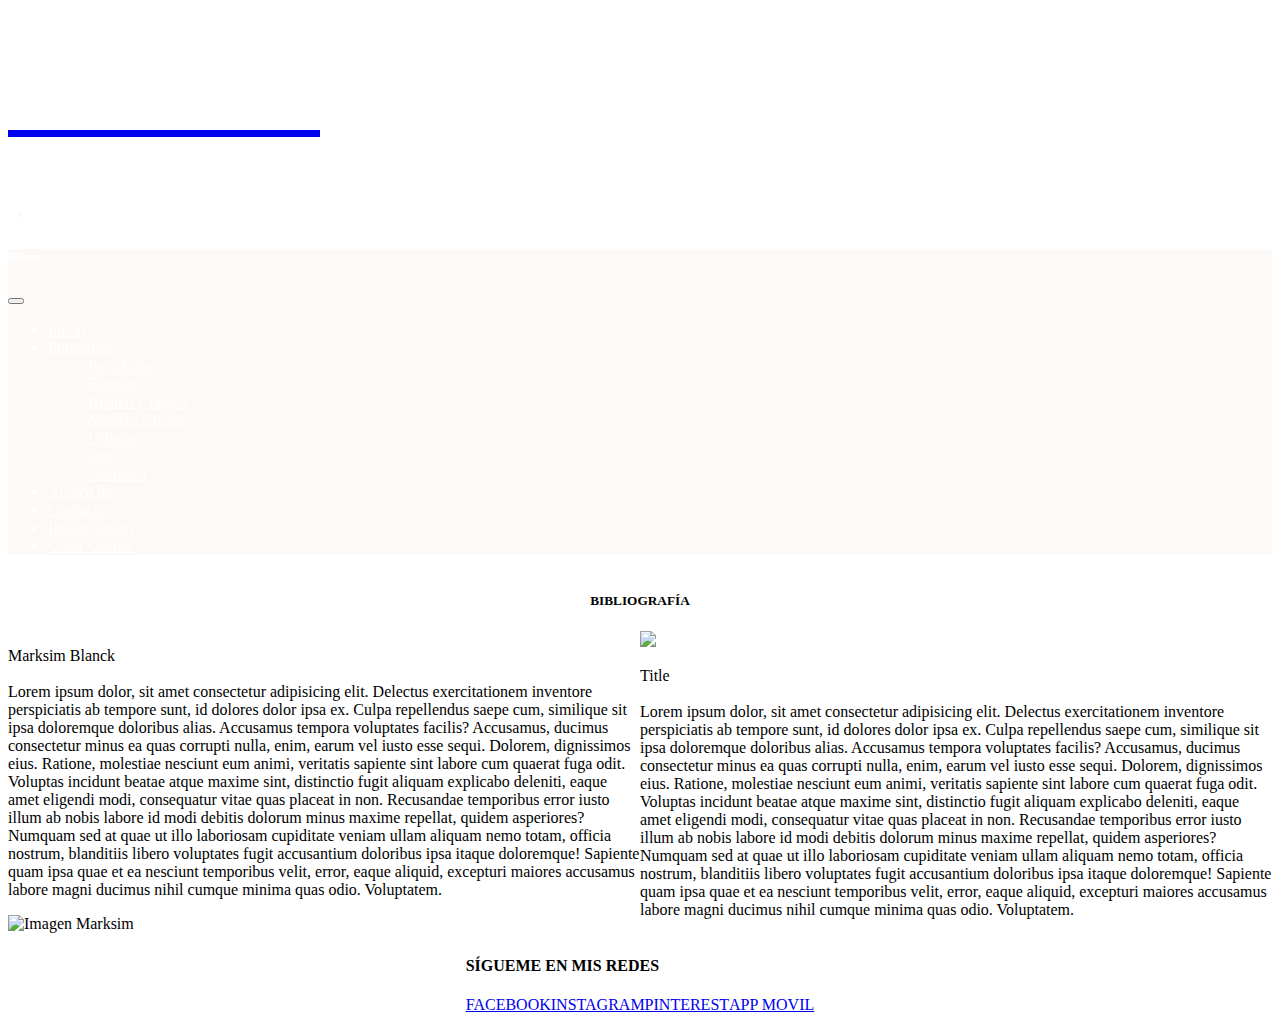
==== commit d42e7941: "mergeo sass en main" ====
--- a/pages/bibliografia.html
+++ b/pages/bibliografia.html
@@ -4,6 +4,9 @@
         <meta charset="UTF-8">
         <meta http-equiv="X-UA-Compatible" content="IE=edge">
         <meta name="viewport" content="width=divice-width, initial-scale=1.0">
+        <!--KEYWORDS-->
+        <meta name="keywords" content="Bibliografía Marksim Blanck">
+        <meta name="description" content="Bibliografía sobre Marksim Blanck, conoce sus intereses y su recorrido académico.">
          <!-- CSS only -->
          <link href="https://cdn.jsdelivr.net/npm/bootstrap@5.2.1/dist/css/bootstrap.min.css" rel="stylesheet" integrity="sha384-iYQeCzEYFbKjA/T2uDLTpkwGzCiq6soy8tYaI1GyVh/UjpbCx/TYkiZhlZB6+fzT" crossorigin="anonymous">
         <link rel="stylesheet" href="../styles/styles.css">
@@ -115,7 +118,7 @@
         <footer>
 
             <section class="row rowBiblio">
-                    <div class="col segundaSeccion-Footer">
+                    <div class="col">
                         <section class="bloqueDerechoPie demasSecciones">
                             <h4 id="titleRedes">SÍGUEME EN MIS REDES</h4>
                             <div class="RedesPrincipal">
@@ -130,47 +133,7 @@
 
         </footer>
 
-        <!-- <header>
-            <nav>
-                <ul class="menu">
-                    <li><a  href="../index.html">INICIO</a></li>
-                    <li><a  href="./portafolio.html">PORTAFOLIO</a></li>
-                    <li><a  href="./bibliografia.html">BIBLIOGRAFÍA</a></li>
-                </ul>
-                    <h1 class="title">MARKSIM <br> BLANCK</h1>
-                <ul class="menu">
-                    <li><a  href="./ingresar.html">INGRESAR</a></li>
-                    <li><a  href="./crearcuenta.html">CREAR CUENTA</a></li>
-                    <li><a  href="./contacto.html">CONTACTO</a></li>
-                </ul>
-            </nav>
-        </header>
-
-        <main>
-            <h5 class="titlePages">BIBLIOGRAFÍA</h5>
-                <div class="bibliografiaDescripcion">
-                    <p id="parrafoBibliografia"> Marksim Blanck <br><br> Lorem ipsum dolor, sit amet consectetur adipisicing elit. Delectus exercitationem inventore perspiciatis ab tempore sunt, id dolores dolor ipsa ex. Culpa repellendus saepe cum, similique sit ipsa doloremque doloribus alias. Accusamus tempora voluptates facilis? Accusamus, ducimus consectetur minus ea quas corrupti nulla, enim, earum vel iusto esse sequi. Dolorem, dignissimos eius. Ratione, molestiae nesciunt eum animi, veritatis sapiente sint labore cum quaerat fuga odit. Voluptas incidunt beatae atque maxime sint, distinctio fugit aliquam explicabo deleniti, eaque amet eligendi modi, consequatur vitae quas placeat in non. Recusandae temporibus error iusto illum ab nobis labore id modi debitis dolorum minus maxime repellat, quidem asperiores? Numquam sed at quae ut illo laboriosam cupiditate veniam ullam aliquam nemo totam, officia nostrum, blanditiis libero voluptates fugit accusantium doloribus ipsa itaque doloremque! Sapiente quam ipsa quae et ea nesciunt temporibus velit, error, eaque aliquid, excepturi maiores accusamus labore magni ducimus nihil cumque minima quas odio. Voluptatem.</p>
-                    <img src="../image/marksim.jpg" alt="Imagen Marksim">
-                </div>
-
-                <div class="descripcionDos">
-                    <img muted autoplay loop src="../image/markismdos.jpeg" alt="Segunda imagen de Marksim"></img>
-                    TUVE QUE SACAR EL VIDEO PORQUE PESABA DEMASIADO-
-                    <p id="parrafoBibliografiaDos"> Title <br><br> Lorem ipsum dolor sit amet, consectetur adipisicing elit. Dignissimos assumenda molestiae beatae ipsum mollitia exercitationem alias a voluptatum soluta non, atque ipsam doloribus officiis nihil architecto laudantium, natus vitae esse magni, omnis autem distinctio velit? Unde vitae dignissimos minus, impedit enim doloremque repellendus reprehenderit facere quis autem, explicabo labore reiciendis magnam facilis, quidem ducimus. Voluptatibus illum ducimus tenetur, excepturi eaque obcaecati mollitia quia eligendi itaque? Eveniet adipisci deserunt nesciunt ducimus harum ipsa sapiente distinctio eius, temporibus doloremque dolorem quisquam quaerat aliquam veniam et, cupiditate, labore quos deleniti! Perspiciatis fugit illum, inventore optio incidunt iure adipisci nulla quo veritatis reprehenderit. Ipsa vel delectus natus, eveniet nisi deserunt harum, corrupti sint esse quo fugit, illo distinctio eos hic sapiente officiis. Odio ab molestiae temporibus repellendus magni voluptatum corrupti reprehenderit iusto voluptates voluptas minus similique ullam vel assumenda sunt eos vitae, aliquam vero, culpa voluptatibus quo. Qui fugit esse tempore aut veniam et.</p>
-                </div>
-        </main> -->
-        <!-- <footer>
-            <section class="barraFinal">
-                <h4 id="titleRedesPortafolio">Sígueme en mis redes</h4>
-                <div class="iconosRedesPortafolio">
-                    <a href="#"><img class="iconosRedes" src="../iconos/facebook.png" alt="icono de facebook"></a>
-                    <a href="#"><img class="iconosRedes" src="../iconos/pinterest.png" alt="icono de pinterest"></a>
-                    <a href="#"><img class="iconosRedes" src="../iconos/instagram.png" alt="icono de instagram"></a>
-                    <a href="#"><img class="iconosRedes" src="../iconos/telefono-inteligente.png" alt="icono de aplicación movil"></a>
-                </div>
-            </section>
-        </footer> -->
-
+        
 
         <!-- JavaScript Bundle with Popper -->
         <script src="https://cdn.jsdelivr.net/npm/bootstrap@5.2.1/dist/js/bootstrap.bundle.min.js" integrity="sha384-u1OknCvxWvY5kfmNBILK2hRnQC3Pr17a+RTT6rIHI7NnikvbZlHgTPOOmMi466C8" crossorigin="anonymous"></script>
--- a/styles/styles.css
+++ b/styles/styles.css
@@ -1,1554 +1,521 @@
-* {
-    
-    margin: 0%;
-    padding: 0%;
-    transition: 0.1ms;
-}
-
-:root {
-    /* COLOR */
-    --darkI: #98979F;
-    --darkII: #A29FA8 ;
-    --intermedio: #B2AFB6 ;
-    --light-I: #D6DBE1;
-    --light-II: #EBE9EA;
-    --text-color: #000 ;
-    --titles-decoration: #eb5e28;
-    --color-navBar: #ffffff;
-    --color-botones: #222222 ;
-
-    /* FONT-SIZES */
-    --font-small: 100;
-    --font-medium: 500;
-    --font-large: 900;
-
-    /* FONT-FAMILY */
-    --font-titles: 'Bodoni Moda', serif;
-}
-
-body {
- overflow: auto;
- background-color: var(--light-II);
-}
-
-
-.botonMenu-Conten { /*button -> span (elemento icono)*/
-    border: none;
-    padding: 1px;
-    margin: 1px;
-    transition: all 500ms;
-    background-color: var(--light-II);
-}
-
-.title {
-    font-size: var(--font-large);   
-    font-family: var(--font-titles);
-    font-size: 70px;
-    font-weight: bold;
-    letter-spacing: -10px;
-    color: #ffffff;padding: 0%;
-    transition: all 500ms;
-}
-
-header a h1:hover {
-    color: var(--text-color);
-}
-.offcanvas-body ul li a:hover {
+.rowBiblio div, .seccionIngresar, .seccionesRow .segundoContenidoContacto div, .formCrearCuenta form, .contenidoBiblio, .portafolioGral div, .titlePages-Row, .abarcadoUno .contenColumnas-Row .segundaSeccion-Footer section h4, .abarcadoUno .contenColumnas-Row .segundaSeccion-Footer, .abarcadoUno .contenColumnas-Row .primeraSeccion-Footer fieldset, .contenFila-Carousel .divImgCont-Carosuel div a p, .contenFila-Carousel .divImgCont-Carosuel, .logosRow .logosImage-Div {
+  display: flex;
+  justify-content: center;
+}
+
+.botonEnviar {
+  width: 100%;
+  /*MIXINS*/
+  color: #FBF4EE;
+  margin-top: 20px;
+  background-color: #222222;
+  border-radius: 5px;
+  font-size: 15px;
+  padding: 10px;
+  cursor: pointer;
+  transition: all 500ms;
+  font-family: "Bodoni Moda";
+  font-weight: 900;
+}
+.botonEnviar:hover {
+  background-color: #eb5e28;
+  color: #FBF4EE;
+  border-color: #eb5e28;
+}
+
+header .botonMenu-Conten {
+  border: none;
+  padding: 2px;
+  margin: 10px;
+  transition: all 500ms;
+  background-color: rgba(251, 244, 238, 0.5);
+  color: #000;
+}
+header .title {
+  font-size: 900;
+  font-family: "Bodoni Moda";
+  font-size: 70px;
+  font-weight: 900;
+  letter-spacing: -10px;
+  color: #ffffff;
+  padding: 0%;
+  transition: all 500ms;
+}
+header .title:hover {
+  color: #000;
+}
+header .offcanvas-body ul li a {
+  color: #ffffff;
+}
+header .offcanvas-body ul li a:hover {
+  color: #eb5e28;
+}
+header .barraDesplegable-Menu {
+  background-color: rgba(251, 244, 238, 0.5);
+  -webkit-backdrop-filter: blur(4px);
+          backdrop-filter: blur(4px);
+  color: #ffffff;
+}
+header .desplegable-options {
+  background-color: rgba(251, 244, 238, 0);
+  border: none;
+}
+
+.historia {
+  margin-top: 100px;
+  display: flex;
+  justify-content: space-around;
+  padding: 50px;
+  background-color: #acc0d4;
+}
+.historia .historia-Div div {
+  display: flex;
+  border: none;
+  align-items: center;
+  text-align: center;
+  background-color: #acc0d4;
+  color: #ffffff;
+  border-radius: 5px;
+}
+.historia .historia-Div div svg {
+  color: #ffffff;
+}
+.historia .historia-Div div .contenidos-TEX {
+  display: flex;
+  flex-direction: column;
+}
+.historia .historia-Div div .contenidos-TEX section h3 {
+  font-size: 25px;
+  font-weight: 500;
+}
+.historia .historia-Div div .contenidos-TEX section p {
+  font-size: 18px;
+  transition: all 500ms;
+}
+.historia .historia-Div div .contenidos-TEX section p:hover {
+  color: #eb5e28;
+}
+
+/*--------------------------------------------------------------------*/
+.logosRow {
+  background-color: #acc0d4;
+  box-shadow: 0 0 5px #000;
+}
+.logosRow .logosImage-Div {
+  /*EXTENDS*/
+  padding-top: 20px;
+  padding-bottom: 20px;
+}
+<<<<<<< HEAD
+.logosImage-Div img{
+    height: 50px;
+}
+
+/*--------------------------------------------------------------------*/
+.carouselRow-Title {
+    text-align: center;
+    display: flex;
+    align-items: center;
+}
+.carouselRow-Title h2{
+    font-weight: var(--font-small);
+    font-size: 45px;
     color: var(--titles-decoration);
 }
-
-.barraDesplegable-Menu {
-    background-color: rgba(251, 244, 238, 0.5);
-    backdrop-filter: blur(4px);
-    color: var(--color-navBar);
-}
-
-.desplegable-options {
-    background-color: rgba(251, 244, 238, 0);
-    border: none;
-}
-
-.options {
-    color: var(--color-navBar);
-}
+=======
+.logosRow .logosImage-Div img {
+  height: 50px;
+}
+
 /*--------------------------------------------------------------------*/
-
-.imagenPrincipal-Div {
-    width: 100%;
-    padding: 0%;
-}
-
-/*--------------------------------------------------------------------*/
-
-
+>>>>>>> sass
 .contenFila-Carousel {
-    margin-top: 100px;
-    margin-bottom: 100px;
-    display: flex;
-    justify-content: space-around;
-}
+  margin-top: 100px;
+  margin-bottom: 100px;
+  display: flex;
+  justify-content: space-around;
+}
+<<<<<<< HEAD
 
 .textoCarousel-Left {
     text-align: center;
     display: flex;
-    justify-content: center;
+    flex-direction: column;
     align-items: center;
 }
 .textoCarousel-Left p {
-    width: 300px ;
     color: var(--titles-decoration);
 }
+
+
 .divImgCont-Carosuel {
-    width: 500px;
+    width: 550px;
     display: flex;
     justify-content: center;
-}
-.divImgCont-Carosuel div{
-    width: 100%
-}
-.carousel-indicators {
-    margin: 0%;
-}
-
-.titleCarousel a{
-    text-decoration: none;
-}
-
-.titleCarousel p{
-    text-decoration: none;
-    display: flex;
-    justify-content: center;
-    align-items: center;
-    margin-bottom: 52%;
-    margin-right: 30%;
-    padding: 0%;
-    font-family: var(--font-titles);
-    font-weight: 900;
-    font-size: 70px;
-    color: var(--titles-decoration) ;
-
-}
-
-/*--------------------------------------------------------------------*/
-
-.imagenFondo {
-    background-attachment: fixed;
-	background-position: center;
-	background-repeat: no-repeat;
-	background-size:  cover;
-	height:30rem;
-    position: relative;
-}
-
-.img-fondo {
-    background-image: url("../image/pieBiblio.jpg");
-    position: relative;
-}
-.imagenFondo  {
-    display: flex;
-    justify-content: left;
-    align-items:  center;
-}
-
-/*--------------------------------------------------------------------*/
-
+=======
+.contenFila-Carousel .textoCarousel-Left {
+  text-align: center;
+}
+.contenFila-Carousel .textoCarousel-Left div {
+  margin-top: 15%;
+}
+.contenFila-Carousel .textoCarousel-Left div h2 {
+  font-weight: 100;
+  font-size: 45px;
+  color: #eb5e28;
+  margin: 0%;
+  padding: 0%;
+>>>>>>> sass
+}
+.contenFila-Carousel .textoCarousel-Left div p {
+  color: #eb5e28;
+}
+.contenFila-Carousel .divImgCont-Carosuel {
+  width: 550px;
+  /*EXTENDS*/
+}
+.contenFila-Carousel .divImgCont-Carosuel div {
+  width: 100%;
+}
+.contenFila-Carousel .divImgCont-Carosuel div .carousel-indicators {
+  margin: 0%;
+}
+.contenFila-Carousel .divImgCont-Carosuel div a {
+  text-decoration: none;
+}
+.contenFila-Carousel .divImgCont-Carosuel div a p {
+  text-decoration: none;
+  /*EXTENDS*/
+  margin-right: 30%;
+  margin-bottom: 50%;
+  padding: 0%;
+  font-family: "Bodoni Moda";
+  font-weight: 900;
+  font-size: 60px;
+  color: #eb5e28;
+}
 
 .abarcadoUno {
-    display: flex;
-    justify-content: space-around;
-    background-color: var(--titles-decoration);
-}
-.contenColumnas-Row {
-    margin-top: 100px;
-    margin-bottom: 100px;
-}
-
-.primeraSeccion-Footer {
-    padding: 50px;
-}
-.segundaSeccion-Footer {
-    padding: 50px;
-}
-
-.formIndex fieldset{
-    color: #000000;
-    display: flex;
-    justify-content: center;
-    border: none;
-}
-
-.divPiepagina {
-    text-align: center;
-}
-.divPiepagina ::placeholder {
-    color: #000000;
-    font-family: var(--font-titles);
-}
-
-#piePaginaNewsletter {
-    letter-spacing: 1.5px;
-    font-weight: 100;
-    font-size: 20px;
-}
-
-#suscribir {
-    width: 100%;
-    margin-top: 20px;
-    background-color: #eb5e28;
-    font-size: 35px;
-    font-weight: 900;
-    font-family: var(--font-titles);
-    border-top: transparent;
-    border-color: #000000;
-    border-right: none;
-    border-left: none;
-}
-
-#piePaginaCorreo {
-    color: #000000;
-    font-size: 14px;
-    font-weight: 100;
-    display: flex;
-    justify-content: left;
-}
-
-#titleRedes {
-    display: flex;
-    justify-content: center;
-    font-weight: 100;
-    font-size: 20px;
-}
-
-.RedesPrincipal {
-    margin-top: 20px;
-    text-align: center;
-}
-.RedesPrincipal a {
-    text-decoration: none;
-    color: var(--text-color);
-    padding: 5px;
-    font-weight: 100;
-    font-size: 10px;
+  display: flex;
+  justify-content: space-around;
+  background-color: #eb5e28;
+}
+.abarcadoUno .contenColumnas-Row {
+  margin-top: 100px;
+  margin-bottom: 100px;
+}
+.abarcadoUno .contenColumnas-Row .primeraSeccion-Footer {
+  padding: 50px;
+}
+.abarcadoUno .contenColumnas-Row .primeraSeccion-Footer fieldset {
+  color: #000;
+  /*EXTENDS*/
+  border: none;
+}
+.abarcadoUno .contenColumnas-Row .primeraSeccion-Footer fieldset div {
+  text-align: center;
+}
+.abarcadoUno .contenColumnas-Row .primeraSeccion-Footer fieldset div ::-moz-placeholder {
+  color: #000;
+  font-family: "Bodoni Moda";
+}
+.abarcadoUno .contenColumnas-Row .primeraSeccion-Footer fieldset div :-ms-input-placeholder {
+  color: #000;
+  font-family: "Bodoni Moda";
+}
+.abarcadoUno .contenColumnas-Row .primeraSeccion-Footer fieldset div ::placeholder {
+  color: #000;
+  font-family: "Bodoni Moda";
+}
+.abarcadoUno .contenColumnas-Row .primeraSeccion-Footer fieldset div h5 {
+  letter-spacing: 1.5px;
+  font-weight: 100;
+  font-size: 20px;
+}
+.abarcadoUno .contenColumnas-Row .primeraSeccion-Footer fieldset div input {
+  width: 100%;
+  margin-top: 20px;
+  background-color: #eb5e28;
+  font-size: 35px;
+  font-weight: 900;
+  font-family: "Bodoni Moda";
+  border-top: transparent;
+  border-color: #000;
+  border-right: none;
+  border-left: none;
+}
+.abarcadoUno .contenColumnas-Row .primeraSeccion-Footer fieldset div label {
+  color: #000;
+  font-size: 14px;
+  font-weight: 100;
+  display: flex;
+  justify-content: left;
+}
+.abarcadoUno .contenColumnas-Row .segundaSeccion-Footer {
+  padding: 50px;
+  /*EXTENDS*/
+  align-items: center;
+}
+.abarcadoUno .contenColumnas-Row .segundaSeccion-Footer section h4 {
+  color: #000;
+  /*EXTENDS*/
+  font-weight: 100;
+  font-size: 20px;
+}
+.abarcadoUno .contenColumnas-Row .segundaSeccion-Footer section div {
+  margin-top: 20px;
+  text-align: center;
+}
+.abarcadoUno .contenColumnas-Row .segundaSeccion-Footer section div a {
+  text-decoration: none;
+  color: #000;
+  padding: 5px;
+  font-weight: 100;
+  font-size: 10px;
+}
+
+.titlePages-Row {
+  /*EXTENDS*/
+  text-align: center;
+  margin-top: 150px;
+  margin-bottom: 50px;
+}
+.titlePages-Row h5 {
+  color: #000;
+  font-family: "Bodoni Moda";
+}
+
+.portafolioGral div {
+  /*EXTENDS*/
+}
+.portafolioGral div div {
+  width: 500px;
+  padding: 0%;
+  transition: all 500ms ease-out;
+  position: relative;
+  overflow: hidden;
+}
+.portafolioGral div div .interaccionPortafolio {
+  position: absolute;
+  top: 0%;
+  width: 100%;
+  height: 100%;
+  background-color: rgba(251, 244, 238, 0.5);
+  -webkit-backdrop-filter: blur(3px);
+          backdrop-filter: blur(3px);
+  transition: all 500ms ease-out;
+  opacity: 0;
+  visibility: hidden;
+  text-align: center;
+}
+.portafolioGral div div .interaccionPortafolio h3 {
+  font-size: 60px;
+  font-family: "Bodoni Moda";
+  font-weight: 900;
+  letter-spacing: -5px;
+  transition: all 500ms ease-out;
+  color: #eb5e28;
+  width: 100%;
+}
+.portafolioGral div div .interaccionPortafolio a {
+  text-decoration: none;
+}
+.portafolioGral div div:hover img {
+  transition: all 500ms ease-out;
+  transform: scale(1.2);
+}
+.portafolioGral div div:hover h3 {
+  margin-top: 60%;
+}
+.portafolioGral div div:hover .interaccionPortafolio {
+  opacity: 1;
+  visibility: visible;
+}
+.portafolioGral div .portafolioDiv-Img div {
+  width: 500px;
+  padding: 0%;
+}
+
+.contenidoBiblio {
+  /*EXTENDS*/
+  margin-top: 50px;
+  margin-bottom: 50px;
+}
+.contenidoBiblio section {
+  text-align: center;
+  display: flex;
+  justify-content: space-around;
+  align-items: center;
+  padding: 0%;
+  margin-bottom: 50px;
+}
+.contenidoBiblio section .imagenesBiblio {
+  width: 500px;
+}
+.contenidoBiblio section .parrafosDiv {
+  width: 500px;
+}
+.contenidoBiblio section .parrafosDiv p {
+  margin-top: 50px;
+  margin-bottom: 50px;
+}
+
+.formCrearCuenta form {
+  width: 100%;
+  /*EXTENDS*/
+}
+.formCrearCuenta form fieldset div input {
+  width: 100%;
+  background-color: #EBE9EA;
+  color: #000;
+  font-size: 20px;
+  font-family: "Bodoni Moda";
+  font-weight: 900;
+  border-top: transparent;
+  border-color: #000;
+  border-right: none;
+  border-left: none;
+}
+.formCrearCuenta form fieldset div label {
+  font-size: 10px;
+  color: #000;
+}
+.formCrearCuenta form fieldset div section {
+  display: flex;
+  justify-content: space-between;
+}
+.formCrearCuenta form fieldset div section .checkboxCrearC {
+  width: 20px;
+}
+
+.seccionesRow .segundoContenidoContacto {
+  display: flex;
+  flex-direction: column;
+  align-items: center;
+}
+.seccionesRow .segundoContenidoContacto p {
+  padding: 20px;
+  width: 100%;
+  display: flex;
+  justify-content: left;
+  text-align: center;
+}
+.seccionesRow .segundoContenidoContacto div {
+  margin-top: 40px;
+  width: 50%;
+  /*EXTENDS*/
+  font-size: 20px;
+  padding: 50px 0px 50px 0px;
+}
+.seccionesRow .segundoContenidoContacto div h6 {
+  color: #000;
+  font-weight: 100;
+}
+.seccionesRow .primerContenidoContacto fieldset div {
+  display: flex;
+  flex-direction: column;
+  text-align: left;
+}
+.seccionesRow .primerContenidoContacto fieldset div input {
+  background-color: #EBE9EA;
+  font-size: 20px;
+  font-family: "Bodoni Moda";
+  font-weight: 900;
+  border-top: transparent;
+  border-left: none;
+  border-right: none;
+  width: 50%;
+}
+.seccionesRow .primerContenidoContacto fieldset div label {
+  font-size: 10px;
+  margin-top: 0;
+}
+.seccionesRow .primerContenidoContacto fieldset div h6 {
+  font-size: 10px;
+  font-weight: 100;
+}
+.seccionesRow .primerContenidoContacto fieldset div textarea {
+  display: flex;
+  background-color: #EBE9EA;
+  margin-bottom: 1px;
+  padding: 0%;
+  height: 100px;
+  width: 99%;
+  border-color: #CECECE;
+  border-radius: 8px;
+}
+
+.seccionIngresar {
+  /*EXTENDS*/
+}
+.seccionIngresar fieldset div label {
+  font-size: 10px;
+  color: #000;
+}
+.seccionIngresar fieldset div input {
+  width: 100%;
+  background-color: #EBE9EA;
+  color: #000;
+  font-size: 20px;
+  font-family: "Bodoni Moda";
+  font-weight: 900;
+  border-top: transparent;
+  border-color: #000;
+  border-right: none;
+  border-left: none;
+}
+
+.rowBiblio {
+  margin-top: 100px;
+  background-color: #222222;
+  box-shadow: 0 0 40px #000000;
+}
+.rowBiblio div {
+  /*EXTENDS*/
+  padding-top: 15px;
+  padding-bottom: 10px;
+}
+.rowBiblio div section {
+  text-align: center;
+}
+.rowBiblio div section h4 {
+  color: #ffffff;
+  font-weight: 100;
+  font-size: 20px;
+  margin: 0%;
+}
+.rowBiblio div section div a {
+  text-decoration: none;
+  color: #ffffff;
+  font-weight: 100;
+  font-size: 10px;
+  padding-left: 5px;
+  padding-right: 5px;
 }
 
 .ultimoBorde {
-    background-color: #222222;
-    box-shadow: 0 0 40px #000000;
-} 
-#copyright {
-    margin-top: 50px;
-    color: #ffffff;
-    font-size: 10px;
-    font-weight: 100;
-    text-align: center;
-}
-
-
-.iconosRedes {
-    width: 30px;
-    height: 30px;
-    border-radius: 10px;
-    margin: 40px;
-    padding: 5px;
-}
-/*--------------------------------------------------------------------------------------------------------------------------------------------------*/
-.titlePages-Row {
-    display: flex;
-    justify-content: center;
-    text-align: center;
-    margin-top: 150px;
-    margin-bottom: 50px;
-}
-.titlePages {
-    color: var(--text-color);
-    font-family: var(--font-titles);
-
-}
-
-/*--------------------------------------------------------------------*/
-
-
-/*PORTAFOLIO*/
-
-
-.portafolioGral div {
-    display: flex;
-    justify-content: center;
-}
-.portafolioSection div {
-    width: 500px;
-    padding: 0%;
-    transition: all 500ms ease-out;
-}
-
-.portafolioSection div {
-    position: relative;
-    cursor: pointer;
-    overflow: hidden;
-}
-
-.portafolioSection div .interaccionPortafolio {
-    position: absolute;
-    top: 0%;
-    width: 100%;
-    height: 100%;
-    background-color: rgba(251, 244, 238, 0.5);
-    backdrop-filter: blur(3px);
-    transition: all 500ms ease-out;
-    opacity: 0;
-    visibility: hidden;
-    text-align: center;
-}
-.portafolioSection  div:hover > .interaccionPortafolio {
-    opacity: 1;
-    visibility: visible;
-}
-.portafolioSection  div:hover > .interaccionPortafolio h3 {
-    margin-top: 70%;
-}
-
-.portafolioSection  div:hover > img {
-    transition: all 500ms ease-out;
-    transform: scale(1.2);
-}
-
-.portafolioSection div .interaccionPortafolio h3{
-    font-size: 60px;
-    font-family: var(--font-titles);
-    font-weight: 900;
-    letter-spacing: -5px;
-    transition: all 500ms ease-out;
-    color: var(--titles-decoration);
-    width: 100%;
-}
-
-.interaccionPortafolio a {
-    text-decoration: none;
-}
-
-.portafolioDiv-Img div{
-    width: 500px;
-    padding: 0%;
-}
-
-/*--------------------------------------------------------------------------------------------------------------------------------------------------*/
-
-.contenidoBiblio {
-    display: flex;
-    justify-content: center;
-    margin-top: 50px;
-    margin-bottom: 50px;
-}
-
-.contBiblio-Section {
-    text-align: center;
-    display: flex;
-    justify-content: space-around;
-    align-items: center;
-    padding: 0%;
-    margin-bottom: 50px;
-}
-.imagenesBiblio {
-    width: 500px;
-}
-.parrafosDiv {
-    width: 500px;
-}
-#parrafoBibliografia {
-    margin-top: 50px;
-    margin-bottom: 50px;
-    
-}
-
-
-/*FOOTER*/
-.rowBiblio {
-    margin-top: 100px;
-    background-color: #222222;
-    box-shadow: 0 0 40px #000000;
-    
-}
-.demasSecciones h4 {
-    color: var(--color-navBar);
-}
-.demasSecciones a {
-    color: var(--color-navBar);
-}
-
-/*--------------------------------------------------------------------------------------------------------------------------------------------------*/
-
-#loremContacto {
-    padding: 20px;
-    width: 100%;
-    display: flex;
-    justify-content: left;
-    text-align: center;
-}
-
-.contenidoDeContacto{
-    display: flex;
-    justify-content: space-around;
-}
-
-.fieldsetContacto {   
-    border: none;
-}
-.bloqueContactoFormulario {
-    display: flex;
-    flex-direction: column;
-    text-align: left;
-}
-
-.formContacto {
-    background-color: var(--light-II);
-    font-size: 20px;
-    font-family: var(--font-titles);
-    font-weight: var(--font-large);
-    border-top: transparent;
-    border-left: none;
-    border-right: none;
-    width: 50%;
-}
-.bloqueContactoFormulario label{
-    font-size: 10px;
-    margin-top: 0;
-}
-
-.bloqueContactoFormulario h6{
-    font-size: 10px;
-    font-weight: 100;
-}
-
-#textareaContacto {
-    display: flex;
-    background-color: var(--light-II);
-    margin-bottom: 1px;
-    padding: 0%;
-    height: 100px;
-    width: 99%;
-    border-color: #CECECE;
-    border-radius: 8px;
-}
-.segundoContenidoContacto {
-    display: flex;
-    flex-direction: column;
-    align-items: center;
-}
-.pieContacto {
-    margin-top: 40px;
-    width: 50%;
-    display: flex;
-    justify-content: center;
-    font-size: 20px;
-    padding: 50px 0px 50px 0px;
-}
-
-.buttonsContactoIconos{
-    width: 50%;
-    display: flex;
-    justify-content:space-around;
-    margin-bottom: 50px;
-}
-
-#numeroTelefono {
-    color: #03071E;
-    font-weight: var(--font-small);
-}
-
-.botonEnviar {
-    margin-top: 20px;
-    color: #FBF4EE;
-    background-color: var(--color-botones);
-    border-radius: 5px;
-    font-size: 15px;
-    padding: 10px;
-    cursor: pointer;
-    transition: all 500ms;   
-    font-family: var(--font-titles);
-    font-weight: var(--font-large);
-}
-
-.botonEnviar:hover {
-    background-color: var(--titles-decoration);
-    color: #FBF4EE;
-    border-color:var(--titles-decoration);
-}
-
- /*---------------------------------------------------------------------GRID--FLEX------------------------------------------------------------------------*/
-/* INGRESAR */
-.seccionIngresar {
-    display: flex;
-    justify-content: center;
-}
-
-.divIngresar label {
-    font-size: 10px;
-    color: #000000;
-}
-
-.IngresarInput {
-    width: 100%;
-    background-color: var(--light-II);
-    color: #03071E;
-    font-size: 20px;
-    font-family: var(--font-titles);
-    font-weight: var(--font-large);
-    border-top: transparent;
-    border-color: #000000;
-    border-right: none;
-    border-left: none;
-}
-
-.boton {
-    display: flex;
-    justify-content: center;
-}
-
-
- /*---------------------------------------------------------------------GRID--FLEX------------------------------------------------------------------------*/
-
- /*CREAR CUENTA*/
-
- .formCrearCuenta form {
-    width: 100%;
-    display: flex;
-    justify-content: center;
-}
-
-.CrearCuentaInput {
-    width: 100%;
-    background-color: var(--light-II);
-    color: #03071E;
-    font-size: 20px;
-    font-family: var(--font-titles);
-    font-weight: var(--font-large);
-    border-top: transparent;
-    border-color: #000000;
-    border-right: none;
-    border-left: none;
-}
-
-.divCrearCuenta label {
-    font-size: 10px;
-    color: #000000;
-}
-
- /*---------------------------------------------------------------------GRID--FLEX------------------------------------------------------------------------*/
-/* 
-.grid {
-    display: grid;
-    grid-template-areas: 
-    "header header header"
-    "main main main"
-    "footer footer footer";
-}
- */
-
-
-/* PAGINA PRINCIPAL */
-
-/* Barra menú */    
-/* 
-header {
-    grid-area: header;
-    position: fixed;
-    padding: 5px;
-    width: 100%;
-    height: 10vh;
-    display: flex;
-    justify-content: center;
-    transition: 0.7s;
-    z-index: 10;
-    background-color: rgba(251, 244, 238, 0.5);
-    backdrop-filter: blur(4px);
-}
-
-nav {
-    display: flex;
-    justify-content: space-between;
-}
-
-nav li a {
-    text-decoration: none;
-    color: #000000;
-    letter-spacing: 2px;
-    font-size: 15px;
-}
-
-nav ul {
-    position: relative;
-    display: flex;
-    align-items: center;
-}
-
-header ul li a {
-    font-family: 'Times New Roman', Times, serif;
-    font-weight: 500;
-    position: relative;
-    padding: 0 20px;
-    transition: 0.5s;
-    cursor: pointer;
-} */
-
-/*AGREGADO DE TRANSICION PARA LAS OPCIONES EN MENU (fecha: 9/9) */
-/* .menu li a:hover {
-    color: #eb5e28;
-    font-size: 20px;
-}
-
-
-main {
-    grid-area: main;
-    width: 100%;
-    height: 100%;
-}
-
-.title {
-    font-family: 'Times New Roman', Times, serif;
-    font-size: 30px;
-    font-weight: 700;
-    letter-spacing: 5px;
-    display: flex;
-    align-items:center;
-    padding: 0 20px;
-    text-align: center;
-}
-
-.menu {
-    list-style: none;
-}
-
-.ir {
-    text-decoration: none ;
-} */
-
-/*---------------------------------------------------------*/
-
-/* 
-
-.fondo {
-    position: relative;
-    display: flex;
-    justify-content: center;
-}
-
-.fondo img {
-    width: 85%;
-    
-}
-
-.presentacionPrincipal {   
-    margin-top: 160px;
-    padding: 30px;
-    background-color: #ccc5b9;
-    display: flex;
-    justify-content: space-around;  
-    text-align: center;
-}
-
-.presentacionPrincipal p {
-    width: 300px;
-    margin-top: 20px;
-    color:#000000 ;
-}
-.presentacionPrincipal img {
-    width: 40px;
-    height: 40px;
-}
- */
-
-/*----------------------------------------------*/
-/* .barraFrase {
-    text-align: center;
-    padding: 10px;
-    margin-top: 170px;
-    background-color: #403d39;
-    
-}
-.barraFrase h2 {
-    color:#FBF4EE;
-}
-
-h2 {
-    
-    font-size: 40px;
-    color: #000000;
-    font-weight: bold;
-}
-h2 span {
-    transition: .5s linear;
-}
-h2:hover span:nth-child(2) {
-    margin-right: 10px;
-}
-
-h2:hover span:nth-child(1):after {
-    content: "DESTACADOS";
-}
- */
-
-
-/*----------------------------------------------*/
-
-
-/* Apartado de imagenes de opciones */
-/* 
-
-.imagenesDeInteraccion {
-    margin-top: 100px;
-    display: flex;
-    flex-direction: column;
-    width: 100%;
-    position: relative;
-
-}
-.imagenesDeInteraccion div {
-    display: flex;
-    justify-content:space-evenly ;
-    align-items: center;
-    padding-top: 90px;
-}
-.segundoDiv {
-    padding-block-end: 100px;
-}
-
-.imagenesDeInteraccion section {
-    position: relative;
-    width: 450px;
-    height: 650px;
-    overflow: hidden;
-    cursor: pointer;
-    border-radius: 9px;
-}
-
-.imagenesDeInteraccion section img{
-    width: 100%;
-    height: 100%;
-    transition: all 500ms ease-out;
-}
-
-.imagenesDeInteraccion section .interaccion {
-    position: absolute;
-    top: 0%;
-    width: 100%;
-    height: 100%;
-    background-color: rgba(0, 0, 0, 0.619);
-    backdrop-filter: blur(3px);
-    transition: all 500ms ease-out;
-    opacity: 0;
-    visibility: hidden;
-    text-align: center;
-    
-}
-.imagenesDeInteraccion section:hover > .interaccion {
-    opacity: 1;
-    visibility: visible;
-    
-}
-.imagenesDeInteraccion section:hover > .interaccion h3 {
-    margin-top: 70%;
-    
-}
-.imagenesDeInteraccion section:hover > img {
-    transform: scale(1.2);
-    
-}
-
-.imagenesDeInteraccion section .interaccion h3 {
-    font-size: 30px;
-    font-weight: 800px;
-    transition: all 500ms ease-out;
-    color: #FBF4EE;
-} */
-
-
-/*------------------------------------*/
-
-
-
-/* PARALLAX */
-/* 
-
-.parallax {
-    margin-top: 150px;
-}
-.imagenFondo {
-    background-attachment: fixed;
-	background-position: center;
-	background-repeat: no-repeat;
-	background-size:  cover;
-	height:30rem;
-    position: relative;
-}
-
-.img-fondo {
-    background-image: url("../image/pieBiblio.jpg");
-    position: relative;
-}
-
-.cuadritoSerParte {
-    position: absolute;
-}
-
-.imagenFondo  {
-    display: flex;
-    justify-content: left;
-    align-items:  center;
-    padding-left: 40px;
-}
-
-
-
-.serParte {
-    background-color: #252422;
-    display: flex;
-    flex-direction: column;
-    justify-content: center;
-    align-items: center;
-    border: none;
-    box-shadow: 2px 2px 40px #000000;
-    padding: 60px;
-    border-radius: 2px;
-}
-
-.serParte h5 {
-    font-size: 25px;
-    text-align: center;
-    letter-spacing: 2px;
-    color: #fffcf2;
-}
-.serParte p {
-    margin-top: 5px;
-    font-size: 15px;
-    text-align: center;
-    letter-spacing: 1px;
-    width: 400px;
-    color: #fffcf2;
-}
-
-.introducirInformacionSerParte{
-    margin-top: 50px;
-    color: #ffffff;
-    font-size: 14px;
-    display: flex;
-    flex-direction: column;
-}
-.introducirInformacionSerParte label{
-    letter-spacing: normal;
-}
-
-.introducirInformacionSerParte input{
-    background-color: #252422;
-    border-top: transparent;
-    border-color: #ffffff;
-    border-right: none;
-    border-left: none;
-    width: 400px;
-    font-size: 16px;
-    color: #fffcf2;
-}
- */
-/*------------------------------------*/
-
-/* PIE PAGINA PRINCIPAL */
-/* footer {
-    grid-area: footer;
-}
-.piePagina{
-    background-color: #eb5e28;
-    width: 100%;
-    height: 464px;
-}
-
-.abarcadoUno {
-    display: flex;
-    justify-content: space-around;
-    
-}
-
-form fieldset{
-    color: #000000;
-    font-size: 25px;
-    letter-spacing: 1.5px;
-    display: flex;
-    justify-content: left;
-    border: none;
-    position: static;
-}
-
-.divPiepagina {
-    text-align: center;
-    margin-top: 150px ;
-}
-.divPiepagina ::placeholder {
-    color: #000000;
-    font-family: 'Times New Roman', Times, serif;
-}
-
-#suscribir {
-    margin-top: 50px;
-    background-color: #eb5e28;
-    font-size: 35px;
-    border-top: transparent;
-    border-color: #000000;
-    border-right: none;
-    border-left: none;
-}
-
-#piePaginaCorreo {
-    color: #000000;
-    font-size: 14px;
-    letter-spacing: 1.5px;
-    display: flex;
-    justify-content: left;
-}
-
-#copyright {
-    margin-top: 100px;
-    color: #000000;
-    font-size: 14px;
-    font-weight: 100;
-    letter-spacing: 1.5px;
-    text-align: center;
-}
-
-.bloqueDerechoPie{
-    margin-top: 160px ;
-}
-.iconosRedesPrincipal {
-    display: flex;
-    flex-direction: row;
-}
-
-.iconosRedes {
-    width: 20px;
-    height: 20px;
-    border-radius: 10px;
-    margin: 40px;
-    padding: 5px;
-    background-color: #eb5e28;
-}
-
-#titleRedes {
-    display: flex;
-    justify-content: center;
-    color: #000000;
-    font-weight: 100;
-}
-*/
-
-/* Titulo de Secciones de Páginas */
-
-/* .titlePages {
-    color: #000000;
-    text-align: center;
-    margin-top: 130px;
-} */
-/* -------------------------------------------------------------------*/
-
-/* PORTAFOLIO */
-/* 
-.seccionUno {
-    display: flex;
-    justify-content: space-around;
-    margin-top: 100px;
-} 
-.seccionDos {
-    display: flex;
-    justify-content: space-around;
-    margin-top: 0%;
-} 
-.seccionTres {
-    display: flex;
-    justify-content: space-around;
-    margin-top: 0%;
-}
-
-.portafolioSection {
-    width: 100%;
-    display: flex;
-    justify-content: space-around;
-    height: 100vh;
-}
-
-.portafolioSection section {
-    position: relative;
-    width: 506px;
-    overflow: hidden;
-    cursor: pointer;
-    
-}
-.portafolioSection section img{
-    transition: all 500ms ease-out;
-    width: 100%;
-    height: 100%;
-}
-.portafolioSection section .interaccionPortafolio {
-    position: absolute;
-    top: 0%;
-    width: 100%;
-    height: 100%;
-    background-color: rgba(89, 61, 59, 0.619);
-    backdrop-filter: blur(3px);
-    transition: all 500ms ease-out;
-    opacity: 0;
-    visibility: hidden;
-    text-align: center;
-}
-.portafolioSection  section:hover > .interaccionPortafolio {
-    opacity: 1;
-    visibility: visible;
-}
-.portafolioSection  section:hover > .interaccionPortafolio h3 {
-    margin-top: 80%;
-}
-
-.portafolioSection  section:hover > img {
-    transform: scale(1.2);
-}
-.portafolioSection section .interaccionPortafolio h3{
-    font-size: 30px;
-    font-weight: 800px;
-    letter-spacing: 5px;
-    transition: all 400ms ease-out;
-    color: #ffffff;
-    width: 100%;
-}
-
-.barraFinal {
-    display: flex;
-    flex-direction: column;
-    margin-top: 90px;
-}   
-
-.barraFinal h4 {
-    text-align: center;
-    color: #000000;
-}
-.iconosRedesPortafolio {
-    text-align: center;
-} */
-/* -------------------------------------------------------------------*/
-
-
-/* BIBLIOGRAFIA */
-
-/* 
-
-.bibliografiaDescripcion {
-    text-align: center;
-    margin-top: 90px;
-    margin-block-end: 100px;
-    display: flex;
-    justify-content: space-around;
-    
-}
-
-#parrafoBibliografia {
-    width: 400px;
-    float: left;
-    margin-top: 10px;
-}
-.bibliografiaDescripcion img {
-    width: 400px;
-    height: 600px;
-}
-
-.descripcionDos{
-    text-align: center;
-    margin-top: 200px;
-    margin-block-end: 200px;
-    display: flex;
-    justify-content: space-around;
-}
-.descripcionDos img {
-    width: 400px;
-    height: 600px;
-}
-#parrafoBibliografiaDos {
-    width: 400px;
-    float: right;
-}
- */
-/*----------------------------------------------------------------------*/
-/* div .botonEnviar {
-    margin-top: 20px;
-    color: #FBF4EE;
-    background-color: #03071E;
-    border-radius: 5px;
-    font-size: 15px;
-    padding: 10px;
-    cursor: pointer;
-    transition: all 400ms;   
-}
-
-div .botonEnviar:hover {
-    background-color: #eb5e28;
-    color: #FBF4EE;
-    border-color: #eb5e28;
-}
-
-
-.boton {
-    text-align: center;
-}
-
-.botonEnviarPagPrin {
-    border: none;
-    cursor: pointer;
-    background-color: #252422;
-    margin-top: 20px;
-    color: #fffcf2;
-    letter-spacing: 2px;
-    font-family: 'Times New Roman', Times, serif;
-} */
-/*----------------------------------------------------------------------*/
-/* CREAR CUENTA */
-
-
-/* .formCrearCuenta form {
-    display: flex;
-    justify-content: center;
-    margin-top: 90px;
-}
-::placeholder {
-    text-align: left;
-    color: black;
-}
-.divCrearCuenta label {
-    font-size: 14px;
-    color: #000000;
-}
-
-.CrearCuentaInput {
-    background-color: #FBF4EE;
-    color: #03071E;
-    font-size: 20px;
-    border-top: transparent;
-    border-color: #000000;
-    border-right: none;
-    border-left: none;
-}
- */
-
-
-/*----------------------------------------------------------------------*/
-
-/* CONTACTO */
-/* 
-.contenidoDeContacto {
-    margin-top: 90px;
-}
-
-#loremContacto {
-    width: 50%;
-    height: 40%;
-    display: flex;
-    justify-content: left;
-    text-align: center;
-}
-
-.contenidoDeContacto{
-    display: flex;
-    justify-content: space-around;
-}
-
-.fieldsetContacto {   
-    border: none;
-}
-.bloqueContactoFormulario {
-    display: flex;
-    flex-direction: column;
-    text-align: left;
-}
-
-.formContacto {
-    background-color: #FBF4EE;
-    font-size: 20px;
-    border-top: transparent;
-    border-left: none;
-    border-right: none;
-    width: 50%;
-}
-.bloqueContactoFormulario label{
-    color: #03071E;
-    font-size: 14px;
-    margin-top: 0;
-}
-
-#textareaContacto {
-    background-color:#FBF4EE;
-    margin-bottom: 1px;
-    width: 500px;
-    height: 100px;
-    border-color: #CECECE;
-    border-radius: 8px;
-}
-.segundoContenidoContacto {
-    width: 50%;
-    height: 50%;
-    display: flex;
-    flex-direction: column;
-    align-items: center;
-}
-.pieContacto {
-    margin-top: 40px;
-    width: 50%;
-    display: flex;
-    justify-content: center;
-    font-size: 20px;
-    padding: 50px 0px 50px 0px;
-}
-
-.buttonsContactoIconos{
-    width: 50%;
-    display: flex;
-    justify-content:space-around;
-    margin-bottom: 50px;
-}
-
-#numeroTelefono {
-    color: #03071E;
-    
-}
- */
-
-/*----------------------------------------------------------------------*/
-
-/* INGRESAR */
-/* .seccionIngresar {
-    display: flex;
-    justify-content: center;
-    margin-top: 90px;
-}
-
-.divIngresar label {
-    font-size: 14px;
-    color: #000000;
-}
-
-.IngresarInput {
-    background-color: #FBF4EE;
-    color: #03071E;
-    font-size: 20px;
-    border-top: transparent;
-    border-color: #000000;
-    border-right: none;
-    border-left: none;
-} */
-
-/*----------------------------------------------------------------------*/
-
-/*MODEL*/
-/* 
-@media screen and (max-width: 480px) and (min-width: 320px){
-    .grid {
-        display: grid;
-        grid-template-areas: 
-        "header"
-        "main"
-        "footer";
-        grid-template-columns: 1fr;
-    }
-
-    header {
-        grid-area: header;
-        height: 8vh;
-        width: 100%;
-        transition: 0.7s;
-        z-index: 10;
-        background-color: rgba(251, 244, 238, 0.5);
-        backdrop-filter: blur(4px);
-    }
-    
-    header ul {
-        display: flex;
-        flex-direction: column;
-        
-    }
-
-    header ul li a {
-        font-size: 14px;
-        transition: 0.7s;
-        display: flex;
-        padding: 0 20px 0 20px;
-        margin-top: 2px;
-    }
-    nav li a {
-        text-decoration: none;
-        color: #000000;
-        letter-spacing: 0px;
-    }
-    .title {
-        display: none;
-    }
-    main {
-        grid-area: main;
-        width: 100%;
-    } */
-
-    /*--------------------------------------*/
-   /*  .fondo img {
-        width: 100%;
-    } */
-    /*--------------------------------------*/
-/* 
-    .presentacionPrincipal{
-        margin-right: 0%;
-        width: 100%;
-        display: flex;
-        flex-direction: column;
-        align-items: center;
-        padding: 10px 0px 40px 0px;
-    }
-    
-    .presentacionPrincipal p {
-        margin-top: 20px;
-    }
-    .presentacionPrincipal img {
-        margin-top: 30px ;
-        width: 40px;
-        height: 40px;
-    } */
-    
-
-    /*--------------------------------------*/
-/* 
-    .imagenesDeInteraccion {
-        margin-top: 100px;
-        display: flex;
-        flex-direction: column;
-        width: 100%;
-        position: relative;
-    }
-    .imagenesDeInteraccion div {
-        display: flex;
-        flex-direction: column;
-        align-items: flex-start;
-        margin: 0%;
-        padding: 0%;
-        
-    }
-    
-    .imagenesDeInteraccion section {
-        position: relative;
-        width: 100%;
-        height: 700px;
-        border-radius: 0%;
-    }
-    
-    .imagenesDeInteraccion section img{
-        width: 100%;
-        height: 100%;
-        transition: all 500ms ease-out;
-        
-    }
-    
-    
-
-
- */
-/*--------------------------------------*/
-
- /*    
-.parallax {
-    margin-top: 150px;
-}
-
-.parallax section {
-    display: flex;
-    justify-content: center;
-}
-
-.imagenFondo {
-    background-attachment: fixed;
-	background-position: center;
-	background-repeat: no-repeat;
-	background-size:  cover;
-	height:20rem;
-    position: relative;
-}
-
-.img-fondo {
-    background-image: url(/image/pieBiblio.jpg);
-    position: relative;
-    width: 100%;
-}
-
-.cuadritoSerParte {
-    position: absolute;
-}
-
-.imagenFondo  {
-    display: flex;
-    align-items: center;
-    padding: 0%;
-}
-
-
-.serParte {
-    display: flex;
-    flex-direction: column;
-    align-items: center;
-    box-shadow: 2px 2px 40px #000000;
-    padding: 30px;
-    border-radius: 2px;
-}
-
-.serParte h5 {
-    font-size: 17px;
-    text-align: center;
-}
-.serParte p {
-    font-size: 12px;
-    text-align: center;
-    width: 300px;
-}
-
-.introducirInformacionSerParte{
-    margin-top: 20px;
-    font-size: 12px;
-    display: flex;
-    flex-direction: column;
-}
- */
-/*--------------------------------------*/
-/* 
-     footer {
-        grid-area: footer;
-    }
-    .piePagina{
-        height: 100%;
-    }
-    
-    .abarcadoUno {
-        display: flex;
-        flex-direction: column;
-    }
-
-    form fieldset{
-        font-size: 20px;
-        display: flex;
-        justify-content: center;
-    }
-
-    #suscribir {
-        font-size: 25px;
-    }
-    #copyright {
-        margin-top: 20px;
-        margin-block-end: 20px;
-    }
-
-    .segundaSeccion div{
-        display: flex;
-        justify-content: center;
-    }
-     */
-/*--------------------------------------*/
-
-
-
-/* PORTAFOLIO */
-
-/* .portafolioSection {
-    width: 100%;
-    height: 100%;
-    display: flex;
-    flex-direction: column;
-}
-.portafolioSection section {
-    display: flex;
-    flex-direction: column;
-    width: 100%;
-    height: 100%;
-}
-
-
-.portafolioSection  section:hover > .interaccionPortafolio h3 {
-    margin-top: 60%;
-}
- */
-/*--------------------------------------*/
-
-/*BIBLIOGRAFIA*/
-/* .bibliografiaDescripcion {
-    width: 100%;
-    display: flex;
-    flex-direction: column;
-    align-items: center;
-    margin-block-end: 50px;
-}
-
-.bibliografiaDescripcion p{
-    margin-block-end: 30px;
-}
-
-.descripcionDos{
-    display: flex;
-    flex-direction: column-reverse;
-    align-items: center;
-    margin-block-end: 90px;
-    margin-top: 0%;
-}
-.descripcionDos p {
-    margin-block-end: 30px;
-}
-
- */
-
-/*--------------------------------------*/
-/*CONTACTO*/
-/* 
-.contenidoDeContacto {
-    margin-top: 90px;
-}
-.contenidoDeContacto{
-    display: flex;
-    flex-direction: column;
-}
-
-#loremContacto {
-    width: 90%;
-    display: flex;
-    justify-content: center;
-    text-align: center;
-}
-
-.bloqueContactoFormulario {
-    width: 100%;
-    display: flex;
-    flex-direction: column;
-    text-align: left;
-    margin: 10px;
-}
-
-#textareaContacto {
-    width: 100%;
-}
-.segundoContenidoContacto {
-    width: 100%;
-    height: 100%;
-    align-items: center;
-    margin-block-end: 50px;
-}
-
- */
-
-/*--------------------------------------*/
-/* CREAR CUENTA */
-/* 
-.formCrearCuenta form {
-    width: 100%;
-    display: flex;
-    justify-content: center;
-} */
-/*---------------------------------------*/
-
-/* INGRESAR */
-/* .seccionIngresar {
-    width: 100%;
-    display: flex;
-    justify-content: center;
-}
-} */+  /*MAPS*/
+  background-color: #222222;
+  box-shadow: 0 0 40px #000000;
+}
+.ultimoBorde div {
+  margin: 20px;
+}
+.ultimoBorde div h6 {
+  margin: 10px;
+  color: #ffffff;
+  font-size: 10px;
+  font-weight: 100;
+  text-align: center;
+}
+
+* {
+  margin: 0%;
+  padding: 0%;
+  transition: 0.1ms;
+}
+
+body {
+  overflow: auto;
+  background-color: #EBE9EA;
+}/*# sourceMappingURL=styles.css.map */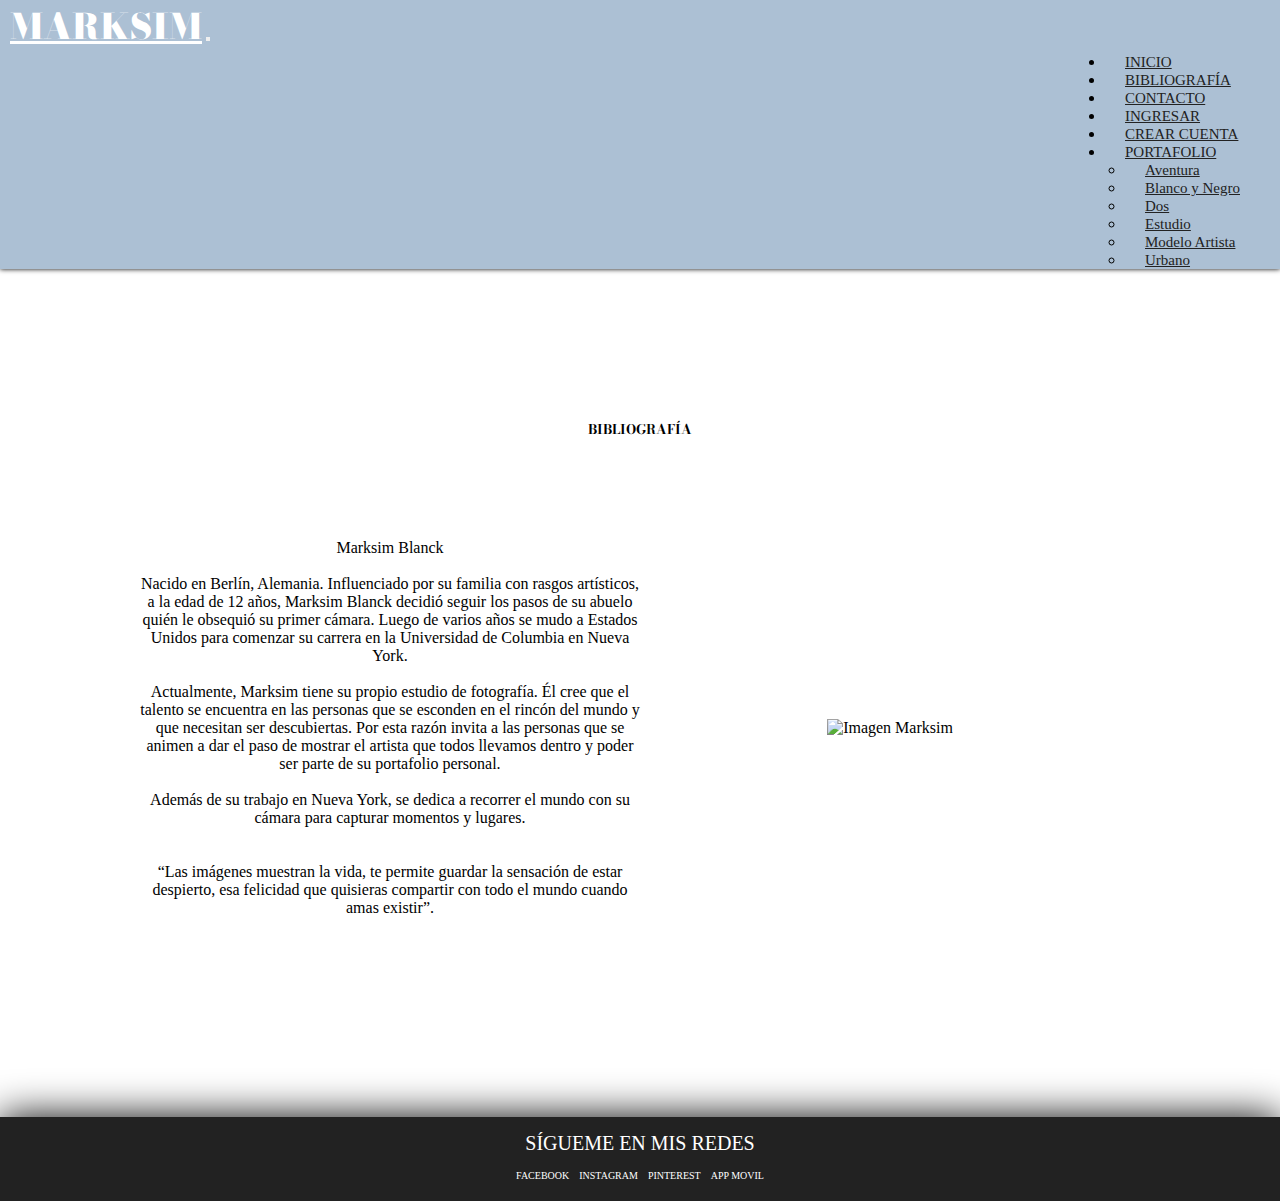
==== commit da391425: "agrego nuevo header" ====
--- a/pages/bibliografia.html
+++ b/pages/bibliografia.html
@@ -20,68 +20,52 @@
 
     <body class="container-fluid">
 
-        <header>
-            <div class="row">
-                <div class="col">
+      <header>
+        <nav class="navbar navbar-expand-lg fixed-top">
 
-                    <nav class="navbar fixed-top">
+            <div class="container-fluid">
+              <a class="navbar-brand title" href="#">MARKSIM</a>
+              <button class="navbar-toggler" type="button" data-bs-toggle="collapse" data-bs-target="#navbarNavDropdown" aria-controls="navbarNavDropdown" aria-expanded="false" aria-label="Toggle navigation">
+                <span class="navbar-toggler-icon"></span>
+              </button>
 
-                        <div class="container-fluid">
+                <div class="collapse navbar-collapse" id="navbarNavDropdown">
+                    <ul class="navbar-nav contenOp-Li">
+                        <li class="nav-item">
+                            <a class="nav-link" aria-current="page" href="../index.html">INICIO</a>
+                        </li>
+                        <li class="nav-item">
+                            <a class="nav-link" href="./bibliografia.html">BIBLIOGRAFÍA</a>
+                        </li>
+                        <li class="nav-item">
+                            <a class="nav-link" href="./contacto.html">CONTACTO</a>
+                        </li>
+                        <li class="nav-item">
+                            <a class="nav-link" href="./ingresar.html">INGRESAR</a>
+                        </li>
+                        <li class="nav-item">
+                            <a class="nav-link" href="./crearcuenta.html">CREAR CUENTA</a>
+                        </li>
+                        <li class="nav-item dropdown">
+                            <a class="nav-link dropdown-toggle" href="./portafolio.html" role="button" data-bs-toggle="dropdown" aria-expanded="false">
+                            PORTAFOLIO
+                            </a>
+                            <ul class="dropdown-menu">
+                            <li><a class="dropdown-item" href="./portafolioaventura.html">Aventura</a></li>
+                            <li><a class="dropdown-item" href="./portafolioblancoynegro.html">Blanco y Negro</a></li>
+                            <li><a class="dropdown-item" href="./portafoliotwo.html">Dos</a></li>
+                            <li><a class="dropdown-item" href="./portafolioestudio.html">Estudio</a></li>
+                            <li><a class="dropdown-item" href="./portafoliomodelartist.html">Modelo Artista</a></li>
+                            <li><a class="dropdown-item" href="./portafoliourbano.html">Urbano</a></li>
+                            </ul>
+                        </li>
+                    </ul>
+                </div>
 
-                          <a class="navbar-brand" href="./index.html"><h1 class="title">MARKSIM</h1></a>
+            </div>
 
-                          <button class="navbar-toggler botonMenu-Conten" type="button" data-bs-toggle="offcanvas" data-bs-target="#offcanvasNavbar" aria-controls="offcanvasNavbar">
-                            <span class="navbar-toggler-icon"></span>
-                          </button>
-
-                          <div class="offcanvas offcanvas-end barraDesplegable-Menu" tabindex="-1" id="offcanvasNavbar" aria-labelledby="offcanvasNavbarLabel">
-
-                            <div class="offcanvas-header">
-                              <h5 class="offcanvas-title" id="offcanvasNavbarLabel">Menú</h5>
-                              <button type="button" class="btn-close" data-bs-dismiss="offcanvas" aria-label="Close"></button>
-                            </div>
-
-                            <div class="offcanvas-body">
-
-                              <ul class="navbar-nav justify-content-end flex-grow-1 pe-3">
-
-                                <li class="nav-item ">
-                                  <a class="nav-link options" aria-current="page" href="../index.html">Inicio</a>
-                                </li>
-                                <li class="nav-item dropdown">
-                                    <a class="nav-link dropdown-toggle options" href="#" role="button" data-bs-toggle="dropdown" aria-expanded="false">Portafolio</a>
-                                    <ul class="dropdown-menu desplegable-options">
-                                        <li><a class="dropdown-item options" href="./portafolio.html">Portafolio</a></li>
-                                      <li><a class="dropdown-item options" href="./portafolioestudio.html">Estudio</a></li>
-                                      <li><a class="dropdown-item options" href="./portafolioblancoynegro.html">Blanco y negro</a></li>
-                                      <li><a class="dropdown-item options" href="./portafoliomodelartist.html">Modelo Artista</a></li>
-                                      <li><a class="dropdown-item options" href="./portafoliourbano.html">Urbano</a></li>
-                                      <li><a class="dropdown-item options" href="./portafoliotwo.html">Dos</a></li>
-                                      <li><a class="dropdown-item options" href="./portafolioaventura.html">Aventura</a></li>
-                                    </ul>
-                                  </li>
-                                <li class="nav-item">
-                                  <a class="nav-link options" href="./bibliografia.html">Acerca de</a>
-                                </li>
-                                <li class="nav-item">
-                                    <a class="nav-link options" href="./contacto.html">Contacto</a>
-                                </li>
-                                <li class="nav-item">
-                                    <a class="nav-link options" href="./ingresar.html">Iniciar sesion</a>
-                                </li>
-                                <li class="nav-item">
-                                    <a class="nav-link options" href="./crearcuenta.html">Crear Cuenta</a>
-                                </li>
-
-                              </ul>
-                              
-                            </div>
-                          </div>
-                        </div>
-                      </nav>
-                </div>
-            </div>
-        </header>
+        </nav>
+    </header>
 
         <main>
 
@@ -94,7 +78,7 @@
                     <section class="row contBiblio-Section">
     
                         <div class="col-xl-6 col-md-6 col-sm-12 parrafosDiv">
-                            <p id="parrafoBibliografia"> Marksim Blanck <br><br> Lorem ipsum dolor, sit amet consectetur adipisicing elit. Delectus exercitationem inventore perspiciatis ab tempore sunt, id dolores dolor ipsa ex. Culpa repellendus saepe cum, similique sit ipsa doloremque doloribus alias. Accusamus tempora voluptates facilis? Accusamus, ducimus consectetur minus ea quas corrupti nulla, enim, earum vel iusto esse sequi. Dolorem, dignissimos eius. Ratione, molestiae nesciunt eum animi, veritatis sapiente sint labore cum quaerat fuga odit. Voluptas incidunt beatae atque maxime sint, distinctio fugit aliquam explicabo deleniti, eaque amet eligendi modi, consequatur vitae quas placeat in non. Recusandae temporibus error iusto illum ab nobis labore id modi debitis dolorum minus maxime repellat, quidem asperiores? Numquam sed at quae ut illo laboriosam cupiditate veniam ullam aliquam nemo totam, officia nostrum, blanditiis libero voluptates fugit accusantium doloribus ipsa itaque doloremque! Sapiente quam ipsa quae et ea nesciunt temporibus velit, error, eaque aliquid, excepturi maiores accusamus labore magni ducimus nihil cumque minima quas odio. Voluptatem.</p>
+                            <p id="parrafoBibliografia"> Marksim Blanck <br><br>Nacido en Berlín, Alemania. Influenciado por su familia con rasgos artísticos, a la edad de 12 años, Marksim Blanck decidió seguir los pasos de su abuelo quién le obsequió su primer cámara. Luego de varios años se mudo a Estados Unidos para comenzar su carrera en la Universidad de Columbia en Nueva York. <br> <br> Actualmente, Marksim tiene su propio estudio de fotografía. Él cree que el talento se encuentra en las personas que se esconden en el rincón del mundo y que necesitan ser descubiertas. Por esta razón invita a las personas que se animen a dar el paso de mostrar el artista que todos llevamos dentro y poder ser parte de su portafolio personal.  <br> <br> Además de su trabajo en Nueva York, se dedica a recorrer el mundo con su cámara para capturar momentos y lugares. <br><br><br> “Las imágenes muestran la vida, te permite guardar la sensación de estar despierto, esa felicidad que quisieras compartir con todo el mundo cuando amas existir”. </p>
                         </div>
                         <div class="col-xl-6 col-md-6 col-sm-12 imagenesBiblio">
                             <img src="../image/marksim.jpg" class="w-100" alt="Imagen Marksim">
@@ -102,15 +86,6 @@
     
                     </section>
     
-                    <section class="row contBiblio-Section">
-                        <div class="col-xl-6 col-md-6 col-sm-12 imagenesBiblio">
-                            <img src="../image/markismdos.jpeg" class="w-100 alt="Imagen Marksim">
-                        </div>
-                        <div class="col-xl-6 col-md-6 col-sm-12 parrafosDiv">
-                            <p id="parrafoBibliografia"> Title <br><br> Lorem ipsum dolor, sit amet consectetur adipisicing elit. Delectus exercitationem inventore perspiciatis ab tempore sunt, id dolores dolor ipsa ex. Culpa repellendus saepe cum, similique sit ipsa doloremque doloribus alias. Accusamus tempora voluptates facilis? Accusamus, ducimus consectetur minus ea quas corrupti nulla, enim, earum vel iusto esse sequi. Dolorem, dignissimos eius. Ratione, molestiae nesciunt eum animi, veritatis sapiente sint labore cum quaerat fuga odit. Voluptas incidunt beatae atque maxime sint, distinctio fugit aliquam explicabo deleniti, eaque amet eligendi modi, consequatur vitae quas placeat in non. Recusandae temporibus error iusto illum ab nobis labore id modi debitis dolorum minus maxime repellat, quidem asperiores? Numquam sed at quae ut illo laboriosam cupiditate veniam ullam aliquam nemo totam, officia nostrum, blanditiis libero voluptates fugit accusantium doloribus ipsa itaque doloremque! Sapiente quam ipsa quae et ea nesciunt temporibus velit, error, eaque aliquid, excepturi maiores accusamus labore magni ducimus nihil cumque minima quas odio. Voluptatem.</p>
-                        </div>
-    
-                    </section>
 
             </section>
         </main>
--- a/styles/styles.css
+++ b/styles/styles.css
@@ -1,4 +1,4 @@
-.rowBiblio div, .seccionIngresar, .seccionesRow .segundoContenidoContacto div, .formCrearCuenta form, .contenidoBiblio, .portafolioGral div, .titlePages-Row, .abarcadoUno .contenColumnas-Row .segundaSeccion-Footer section h4, .abarcadoUno .contenColumnas-Row .segundaSeccion-Footer, .abarcadoUno .contenColumnas-Row .primeraSeccion-Footer fieldset, .contenFila-Carousel .divImgCont-Carosuel div a p, .contenFila-Carousel .divImgCont-Carosuel, .logosRow .logosImage-Div {
+.rowBiblio div, .seccionIngresar, .seccionesRow .segundoContenidoContacto div, .formCrearCuenta form, .contenidoBiblio, .portafolioGral div, .titlePages-Row, .abarcadoUno .contenColumnas-Row .segundaSeccion-Footer section h4, .abarcadoUno .contenColumnas-Row .segundaSeccion-Footer, .abarcadoUno .contenColumnas-Row .primeraSeccion-Footer fieldset, .contenFila-Carousel .divImgCont-Carosuel div a p, .contenFila-Carousel .divImgCont-Carosuel, .contenFila-Carousel, .logosRow .logosImage-Div {
   display: flex;
   justify-content: center;
 }
@@ -23,46 +23,41 @@
   border-color: #eb5e28;
 }
 
-header .botonMenu-Conten {
-  border: none;
-  padding: 2px;
-  margin: 10px;
+header nav {
+  background-color: #acc0d4;
+  box-shadow: 0 0 5px #000;
+}
+header nav div .title {
+  font-size: 900;
+  font-family: "Bodoni Moda";
+  font-size: 35px;
+  font-weight: 900;
+  color: #222222;
+  padding-left: 10px;
   transition: all 500ms;
-  background-color: rgba(251, 244, 238, 0.5);
-  color: #000;
-}
-header .title {
-  font-size: 900;
-  font-family: "Bodoni Moda";
-  font-size: 70px;
-  font-weight: 900;
-  letter-spacing: -10px;
-  color: #ffffff;
-  padding: 0%;
-  transition: all 500ms;
-}
-header .title:hover {
-  color: #000;
-}
-header .offcanvas-body ul li a {
-  color: #ffffff;
-}
-header .offcanvas-body ul li a:hover {
-  color: #eb5e28;
-}
-header .barraDesplegable-Menu {
-  background-color: rgba(251, 244, 238, 0.5);
-  -webkit-backdrop-filter: blur(4px);
-          backdrop-filter: blur(4px);
-  color: #ffffff;
-}
-header .desplegable-options {
-  background-color: rgba(251, 244, 238, 0);
-  border: none;
+}
+header nav div .title:hover {
+  color: #ffffff;
+}
+header nav div div {
+  display: flex;
+  justify-content: right;
+}
+header nav div div .contenOp-Li li {
+  padding-left: 20px;
+  padding-right: 20px;
+}
+header nav div div .contenOp-Li li a {
+  color: #222222;
+  font-size: 15px;
+}
+header nav div div .contenOp-Li li a:hover {
+  color: #ffffff;
 }
 
 .historia {
-  margin-top: 100px;
+  box-shadow: 0 0 5px #000;
+  margin-top: 170px;
   display: flex;
   justify-content: space-around;
   padding: 50px;
@@ -74,15 +69,18 @@
   align-items: center;
   text-align: center;
   background-color: #acc0d4;
-  color: #ffffff;
+  color: #222222;
   border-radius: 5px;
 }
 .historia .historia-Div div svg {
-  color: #ffffff;
+  color: #222222;
 }
 .historia .historia-Div div .contenidos-TEX {
   display: flex;
   flex-direction: column;
+}
+.historia .historia-Div div .contenidos-TEX section {
+  font-family: "Times New Roman", Times, serif;
 }
 .historia .historia-Div div .contenidos-TEX section h3 {
   font-size: 25px;
@@ -91,9 +89,6 @@
 .historia .historia-Div div .contenidos-TEX section p {
   font-size: 18px;
   transition: all 500ms;
-}
-.historia .historia-Div div .contenidos-TEX section p:hover {
-  color: #eb5e28;
 }
 
 /*--------------------------------------------------------------------*/
@@ -106,72 +101,39 @@
   padding-top: 20px;
   padding-bottom: 20px;
 }
-<<<<<<< HEAD
-.logosImage-Div img{
-    height: 50px;
-}
-
-/*--------------------------------------------------------------------*/
-.carouselRow-Title {
-    text-align: center;
-    display: flex;
-    align-items: center;
-}
-.carouselRow-Title h2{
-    font-weight: var(--font-small);
-    font-size: 45px;
-    color: var(--titles-decoration);
-}
-=======
 .logosRow .logosImage-Div img {
   height: 50px;
 }
 
 /*--------------------------------------------------------------------*/
->>>>>>> sass
 .contenFila-Carousel {
+  margin-top: 170px;
+  margin-bottom: 170px;
+  background-color: rgb(41, 40, 40);
+  box-shadow: 0 0 5px #000;
+}
+.contenFila-Carousel .carouselRow-Title {
+  background-color: rgb(50, 50, 50);
+  height: 100px;
+  box-shadow: 0 0 5px #000;
+  text-align: center;
+  display: flex;
+  align-items: center;
+}
+.contenFila-Carousel .carouselRow-Title h2 {
+  font-size: 40px;
+  padding-left: 30px;
+  margin: 0%;
+  font-weight: 900;
+  color: #ffffff;
+  font-family: "Bodoni Moda";
+}
+.contenFila-Carousel .divImgCont-Carosuel {
   margin-top: 100px;
   margin-bottom: 100px;
-  display: flex;
-  justify-content: space-around;
-}
-<<<<<<< HEAD
-
-.textoCarousel-Left {
-    text-align: center;
-    display: flex;
-    flex-direction: column;
-    align-items: center;
-}
-.textoCarousel-Left p {
-    color: var(--titles-decoration);
-}
-
-
-.divImgCont-Carosuel {
-    width: 550px;
-    display: flex;
-    justify-content: center;
-=======
-.contenFila-Carousel .textoCarousel-Left {
-  text-align: center;
-}
-.contenFila-Carousel .textoCarousel-Left div {
-  margin-top: 15%;
-}
-.contenFila-Carousel .textoCarousel-Left div h2 {
-  font-weight: 100;
-  font-size: 45px;
-  color: #eb5e28;
-  margin: 0%;
-  padding: 0%;
->>>>>>> sass
-}
-.contenFila-Carousel .textoCarousel-Left div p {
-  color: #eb5e28;
-}
-.contenFila-Carousel .divImgCont-Carosuel {
   width: 550px;
+  padding: 0%;
+  box-shadow: 0 0 10px #000;
   /*EXTENDS*/
 }
 .contenFila-Carousel .divImgCont-Carosuel div {
@@ -395,7 +357,7 @@
 }
 .seccionesRow .segundoContenidoContacto p {
   padding: 20px;
-  width: 100%;
+  width: 50%;
   display: flex;
   justify-content: left;
   text-align: center;
@@ -517,5 +479,5 @@
 
 body {
   overflow: auto;
-  background-color: #EBE9EA;
+  background-color: #ffffff;
 }/*# sourceMappingURL=styles.css.map */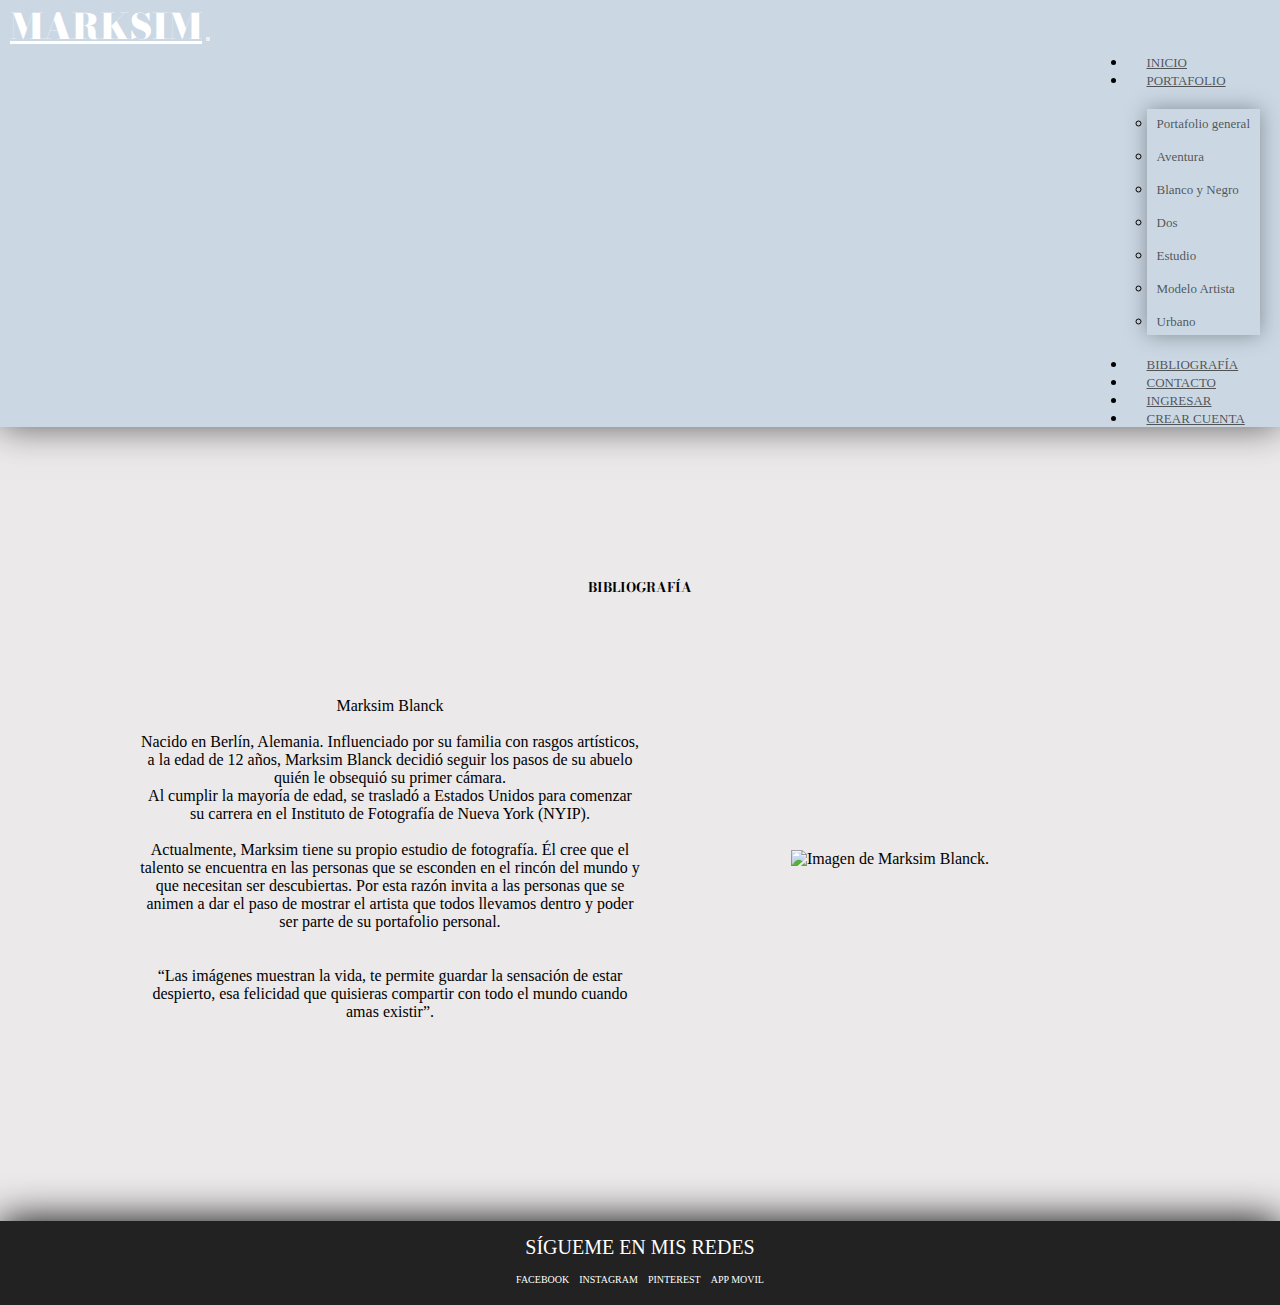
==== commit 186a6764: "cambio de lugar la opcion de portafolio" ====
--- a/pages/bibliografia.html
+++ b/pages/bibliografia.html
@@ -24,7 +24,7 @@
         <nav class="navbar navbar-expand-lg fixed-top">
 
             <div class="container-fluid">
-              <a class="navbar-brand title" href="#">MARKSIM</a>
+              <a class="navbar-brand title" href="../index.html">MARKSIM</a>
               <button class="navbar-toggler" type="button" data-bs-toggle="collapse" data-bs-target="#navbarNavDropdown" aria-controls="navbarNavDropdown" aria-expanded="false" aria-label="Toggle navigation">
                 <span class="navbar-toggler-icon"></span>
               </button>
@@ -33,6 +33,18 @@
                     <ul class="navbar-nav contenOp-Li">
                         <li class="nav-item">
                             <a class="nav-link" aria-current="page" href="../index.html">INICIO</a>
+                        </li>
+                        <li class="nav-item dropdown">
+                            <a class="nav-link dropdown-toggle" href="./portafolio.html" role="button" data-bs-toggle="dropdown" aria-expanded="false">PORTAFOLIO</a>
+                            <ul class="dropdown-menu opPortafolio-Ul">
+                                <li><a href="./portafolio.html">Portafolio general</a></li>
+                                <li><a href="./portafolioaventura.html">Aventura</a></li>
+                                <li><a href="./portafolioblancoynegro.html">Blanco y Negro</a></li>
+                                <li><a href="./portafoliotwo.html">Dos</a></li>
+                                <li><a href="./portafolioestudio.html">Estudio</a></li>
+                                <li><a href="./portafoliomodelartist.html">Modelo Artista</a></li>
+                                <li><a href="./portafoliourbano.html">Urbano</a></li>
+                            </ul>
                         </li>
                         <li class="nav-item">
                             <a class="nav-link" href="./bibliografia.html">BIBLIOGRAFÍA</a>
@@ -46,19 +58,7 @@
                         <li class="nav-item">
                             <a class="nav-link" href="./crearcuenta.html">CREAR CUENTA</a>
                         </li>
-                        <li class="nav-item dropdown">
-                            <a class="nav-link dropdown-toggle" href="./portafolio.html" role="button" data-bs-toggle="dropdown" aria-expanded="false">
-                            PORTAFOLIO
-                            </a>
-                            <ul class="dropdown-menu">
-                            <li><a class="dropdown-item" href="./portafolioaventura.html">Aventura</a></li>
-                            <li><a class="dropdown-item" href="./portafolioblancoynegro.html">Blanco y Negro</a></li>
-                            <li><a class="dropdown-item" href="./portafoliotwo.html">Dos</a></li>
-                            <li><a class="dropdown-item" href="./portafolioestudio.html">Estudio</a></li>
-                            <li><a class="dropdown-item" href="./portafoliomodelartist.html">Modelo Artista</a></li>
-                            <li><a class="dropdown-item" href="./portafoliourbano.html">Urbano</a></li>
-                            </ul>
-                        </li>
+                        
                     </ul>
                 </div>
 
@@ -78,10 +78,10 @@
                     <section class="row contBiblio-Section">
     
                         <div class="col-xl-6 col-md-6 col-sm-12 parrafosDiv">
-                            <p id="parrafoBibliografia"> Marksim Blanck <br><br>Nacido en Berlín, Alemania. Influenciado por su familia con rasgos artísticos, a la edad de 12 años, Marksim Blanck decidió seguir los pasos de su abuelo quién le obsequió su primer cámara. Luego de varios años se mudo a Estados Unidos para comenzar su carrera en la Universidad de Columbia en Nueva York. <br> <br> Actualmente, Marksim tiene su propio estudio de fotografía. Él cree que el talento se encuentra en las personas que se esconden en el rincón del mundo y que necesitan ser descubiertas. Por esta razón invita a las personas que se animen a dar el paso de mostrar el artista que todos llevamos dentro y poder ser parte de su portafolio personal.  <br> <br> Además de su trabajo en Nueva York, se dedica a recorrer el mundo con su cámara para capturar momentos y lugares. <br><br><br> “Las imágenes muestran la vida, te permite guardar la sensación de estar despierto, esa felicidad que quisieras compartir con todo el mundo cuando amas existir”. </p>
+                            <p id="parrafoBibliografia"> Marksim Blanck <br><br>Nacido en Berlín, Alemania. Influenciado por su familia con rasgos artísticos, a la edad de 12 años, Marksim Blanck decidió seguir los pasos de su abuelo quién le obsequió su primer cámara. <br> Al cumplir la mayoría de edad, se trasladó a Estados Unidos para comenzar su carrera en el Instituto de Fotografía de Nueva York (NYIP). <br> <br> Actualmente, Marksim tiene su propio estudio de fotografía. Él cree que el talento se encuentra en las personas que se esconden en el rincón del mundo y que necesitan ser descubiertas. Por esta razón invita a las personas que se animen a dar el paso de mostrar el artista que todos llevamos dentro y poder ser parte de su portafolio personal.  <br> <br><br> “Las imágenes muestran la vida, te permite guardar la sensación de estar despierto, esa felicidad que quisieras compartir con todo el mundo cuando amas existir”. </p>
                         </div>
                         <div class="col-xl-6 col-md-6 col-sm-12 imagenesBiblio">
-                            <img src="../image/marksim.jpg" class="w-100" alt="Imagen Marksim">
+                            <img src="../image/marksim.jpg" class="w-100" alt="Imagen de Marksim Blanck.">
                         </div>
     
                     </section>
--- a/styles/styles.css
+++ b/styles/styles.css
@@ -1,4 +1,4 @@
-.rowBiblio div, .seccionIngresar, .seccionesRow .segundoContenidoContacto div, .formCrearCuenta form, .contenidoBiblio, .portafolioGral div, .titlePages-Row, .abarcadoUno .contenColumnas-Row .segundaSeccion-Footer section h4, .abarcadoUno .contenColumnas-Row .segundaSeccion-Footer, .abarcadoUno .contenColumnas-Row .primeraSeccion-Footer fieldset, .contenFila-Carousel .divImgCont-Carosuel div a p, .contenFila-Carousel .divImgCont-Carosuel, .contenFila-Carousel, .logosRow .logosImage-Div {
+.rowBiblio div, .seccionIngresar, .seccionesRow .segundoContenidoContacto div, .formCrearCuenta form, .contenidoBiblio, .portafolioGral div, .titlePages-Row, .abarcadoUno .contenColumnas-Row .segundaSeccion-Footer section h4, .abarcadoUno .contenColumnas-Row .segundaSeccion-Footer, .abarcadoUno .contenColumnas-Row .primeraSeccion-Footer fieldset, .contenFila-Carousel .divImgCont-Carosuel, .contenFila-Carousel, .logosRow .logosImage-Div {
   display: flex;
   justify-content: center;
 }
@@ -24,8 +24,8 @@
 }
 
 header nav {
-  background-color: #acc0d4;
-  box-shadow: 0 0 5px #000;
+  background-color: #cbd8e4;
+  box-shadow: 0 0 35px rgba(0, 0, 0, 0.607);
 }
 header nav div .title {
   font-size: 900;
@@ -34,7 +34,7 @@
   font-weight: 900;
   color: #222222;
   padding-left: 10px;
-  transition: all 500ms;
+  transition: all 400ms;
 }
 header nav div .title:hover {
   color: #ffffff;
@@ -48,27 +48,49 @@
   padding-right: 20px;
 }
 header nav div div .contenOp-Li li a {
-  color: #222222;
-  font-size: 15px;
+  color: rgba(51, 52, 52, 0.8078431373);
+  font-size: 13px;
+  transition: all 400ms;
+  font-weight: 500;
 }
 header nav div div .contenOp-Li li a:hover {
   color: #ffffff;
 }
-
+header nav div div .contenOp-Li li .opPortafolio-Ul {
+  margin-top: 20px;
+  margin-bottom: 20px;
+  background-color: #cbd8e4;
+  border: none;
+  box-shadow: 0 0 20px rgba(0, 0, 0, 0.352);
+}
+header nav div div .contenOp-Li li .opPortafolio-Ul li {
+  margin: 5px;
+  padding: 5px;
+}
+header nav div div .contenOp-Li li .opPortafolio-Ul li a {
+  text-decoration: none;
+}
+
+.imagenPrincipal {
+  padding: 0%;
+  margin-top: 50px;
+}
+
+/*--------------------------------------------------------------------*/
 .historia {
   box-shadow: 0 0 5px #000;
   margin-top: 170px;
   display: flex;
   justify-content: space-around;
   padding: 50px;
-  background-color: #acc0d4;
+  background-color: #a3c0de;
 }
 .historia .historia-Div div {
   display: flex;
   border: none;
   align-items: center;
   text-align: center;
-  background-color: #acc0d4;
+  background-color: #a3c0de;
   color: #222222;
   border-radius: 5px;
 }
@@ -79,21 +101,18 @@
   display: flex;
   flex-direction: column;
 }
-.historia .historia-Div div .contenidos-TEX section {
-  font-family: "Times New Roman", Times, serif;
-}
 .historia .historia-Div div .contenidos-TEX section h3 {
-  font-size: 25px;
+  font-size: 22px;
   font-weight: 500;
 }
 .historia .historia-Div div .contenidos-TEX section p {
-  font-size: 18px;
-  transition: all 500ms;
+  font-size: 15px;
+  font-weight: 100;
 }
 
 /*--------------------------------------------------------------------*/
 .logosRow {
-  background-color: #acc0d4;
+  background-color: #a3c0de;
   box-shadow: 0 0 5px #000;
 }
 .logosRow .logosImage-Div {
@@ -101,37 +120,51 @@
   padding-top: 20px;
   padding-bottom: 20px;
 }
-.logosRow .logosImage-Div img {
+.logosRow .logosImage-Div div {
+  margin-top: 10px;
+  margin-bottom: 10px;
+}
+.logosRow .logosImage-Div div img {
   height: 50px;
 }
 
 /*--------------------------------------------------------------------*/
 .contenFila-Carousel {
-  margin-top: 170px;
-  margin-bottom: 170px;
-  background-color: rgb(41, 40, 40);
-  box-shadow: 0 0 5px #000;
+  margin-top: 100px;
+  margin-bottom: 100px;
 }
 .contenFila-Carousel .carouselRow-Title {
-  background-color: rgb(50, 50, 50);
-  height: 100px;
-  box-shadow: 0 0 5px #000;
-  text-align: center;
-  display: flex;
+  display: flex;
+  justify-content: left;
   align-items: center;
 }
-.contenFila-Carousel .carouselRow-Title h2 {
+.contenFila-Carousel .carouselRow-Title div {
+  border-radius: 5px;
+  color: #222222;
+}
+.contenFila-Carousel .carouselRow-Title div h2 {
   font-size: 40px;
-  padding-left: 30px;
-  margin: 0%;
-  font-weight: 900;
-  color: #ffffff;
-  font-family: "Bodoni Moda";
+  font-weight: 900;
+  font-family: "Bodoni Moda";
+  color: #eb5e28;
+}
+.contenFila-Carousel .carouselRow-Title div p {
+  width: 50%;
+  font-size: 15px;
+  font-weight: 100;
+}
+.contenFila-Carousel .carouselRow-Title div a {
+  text-decoration: none;
+  color: #222222;
+  transition: all 400ms;
+}
+.contenFila-Carousel .carouselRow-Title div a:hover {
+  color: #eb5e28;
 }
 .contenFila-Carousel .divImgCont-Carosuel {
   margin-top: 100px;
   margin-bottom: 100px;
-  width: 550px;
+  width: 450px;
   padding: 0%;
   box-shadow: 0 0 10px #000;
   /*EXTENDS*/
@@ -141,20 +174,6 @@
 }
 .contenFila-Carousel .divImgCont-Carosuel div .carousel-indicators {
   margin: 0%;
-}
-.contenFila-Carousel .divImgCont-Carosuel div a {
-  text-decoration: none;
-}
-.contenFila-Carousel .divImgCont-Carosuel div a p {
-  text-decoration: none;
-  /*EXTENDS*/
-  margin-right: 30%;
-  margin-bottom: 50%;
-  padding: 0%;
-  font-family: "Bodoni Moda";
-  font-weight: 900;
-  font-size: 60px;
-  color: #eb5e28;
 }
 
 .abarcadoUno {
@@ -409,6 +428,7 @@
 
 .seccionIngresar {
   /*EXTENDS*/
+  margin-bottom: 115px;
 }
 .seccionIngresar fieldset div label {
   font-size: 10px;
@@ -428,9 +448,9 @@
 }
 
 .rowBiblio {
-  margin-top: 100px;
   background-color: #222222;
   box-shadow: 0 0 40px #000000;
+  margin-top: 100px;
 }
 .rowBiblio div {
   /*EXTENDS*/
@@ -480,4 +500,5 @@
 body {
   overflow: auto;
   background-color: #ffffff;
+  background-color: #EBE9EA;
 }/*# sourceMappingURL=styles.css.map */